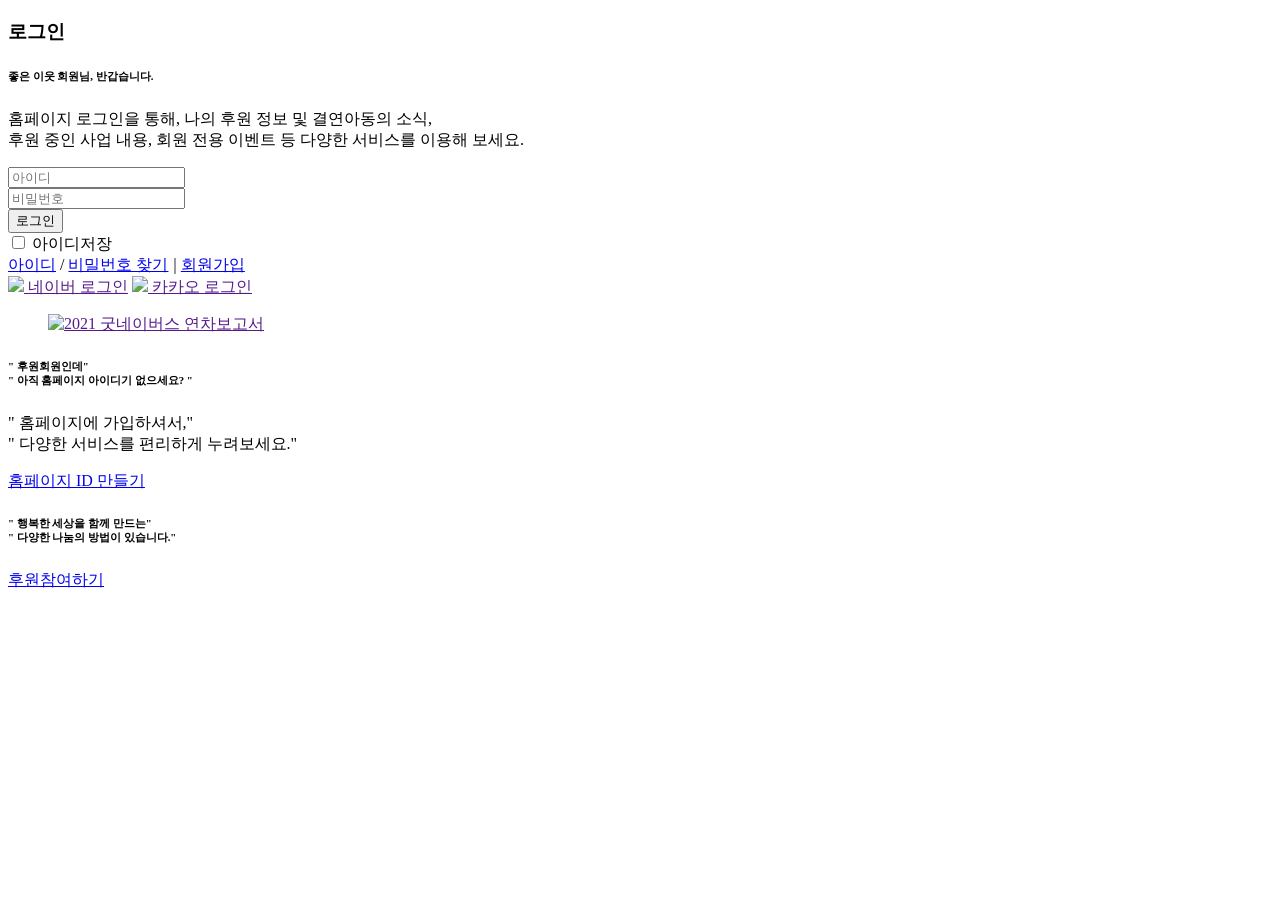
==== src/main/resources/templates/account/login.html @ 2316a8b3 "2인 팀프로젝트 로그인 화면 html 작성(헤더, 푸터 제외)" ====
<!DOCTYPE html>
<html lang="en">
<head>
    <meta charset="UTF-8">
    <meta http-equiv="X-UA-Compatible" content="IE=edge">
    <meta name="viewport" content="width=device-width, initial-scale=1.0">
    <title>굿네이버스 공식 홈페이지 | 세상을 위한 좋은 변화, 굿네이버스</title>
</head>
<link rel="stylesheet" href="/static/css/style.css">
<link rel="stylesheet" href="/static/css/account/login.css">
<body>
    <section id="conteiner" class="login login-index">
        <article class="mw800">
            <div class="login-title">
                <h3>로그인</h3>
            </div>
            <div class="login-box">
                <div class="row1">
                    <div class="top">
                        <h6>좋은 이웃 회원님, 반갑습니다.</h6>
                        <p>
                            홈페이지 로그인을 통해, 나의 후원 정보 및 결연아동의 소식,
                            <br>
                            후원 중인 사업 내용, 회원 전용 이벤트 등 다양한 서비스를 이용해 보세요.
                        </p>
                    </div>
                    <div class="bottom content-box">
                        <div class="left">
                            <form action="/account/login" name="login-form" id="login-form" class="write-form" method="post">
                                <div class="form-group input-box">
                                    <input type="text" id="username" class="form-control ime-false" placeholder="아이디" title="아이디를 입력하세요.">
                                </div>
                                <div class="form-group input-box">
                                    <input type="text" id="password" class="form-control ime-false" placeholder="비밀번호" title="비밀번호를 입력하세요.">
                                </div>
                                <div class="ax-padding-box btn-wrap">
                                    <button type="submit" class="btn btn-confirm btn-ga-send">로그인</button>
                                </div>
                                <div class="login-check">
                                    <div class="check-box">
                                        <div class="check">
                                            <input type="checkbox" id="saveId">
                                            <label for="saveId">아이디저장</label>
                                        </div>
                                    </div>
                                    <div class="find-box">
                                        <a href="/account/findid.gn">아이디</a>
                                         / 
                                        <a href="/account/findpwd.gn">비밀번호 찾기</a>
                                        <i>|</i>
                                        <a href="/account/register/join.gn">회원가입</a>
                                    </div>
                                </div>
                                <div class="social-login-btn1">
                                    <a href="" class="naver-btn btn-ga-send">
                                        <img src="/static/images/login_images/i_naver.png"> 네이버 로그인</a>
                                    <a href="" class="kakao-btn btn-ga-send">
                                       <img src="/static/images/login_images/i_kakao.png"> 카카오 로그인</a>
                                </div>
                            </form>
                        </div>
                        <div class="right">
                            <figure>
                                <a href="">
                                    <img src="/static/images/login_images/login-right-img.jpg" alt="2021 굿네이버스 연차보고서">
                                </a>
                            </figure>
                        </div>
                    </div>
                </div>
                <div class="row2 cf">
                    <div class="left"> 
                        <h6>
                            " 후원회원인데"
                            <br>
                            " 아직 홈페이지 아이디기 없으세요? "
                        </h6>
                        <p>
                            " 홈페이지에 가입하셔서,"
                            <br>
                            " 다양한 서비스를 편리하게 누려보세요."
                        </p>
                        <a href="/account/register" class="gtn btn-ga-send">홈페이지 ID 만들기</a>
                    </div>
                    <div class="right">
                        <h6>
                            " 행복한 세상을 함께 만드는"
                            <br>
                            " 다양한 나눔의 방법이 있습니다."
                        </h6>
                        <div class="btn-wrap">
                            <a href="/supporter/donation" class="btn-supporter-join">후원참여하기</a>
                        </div>
                    </div>
                </div>
            </div>
        </article>
    </section>
</body>
</html>
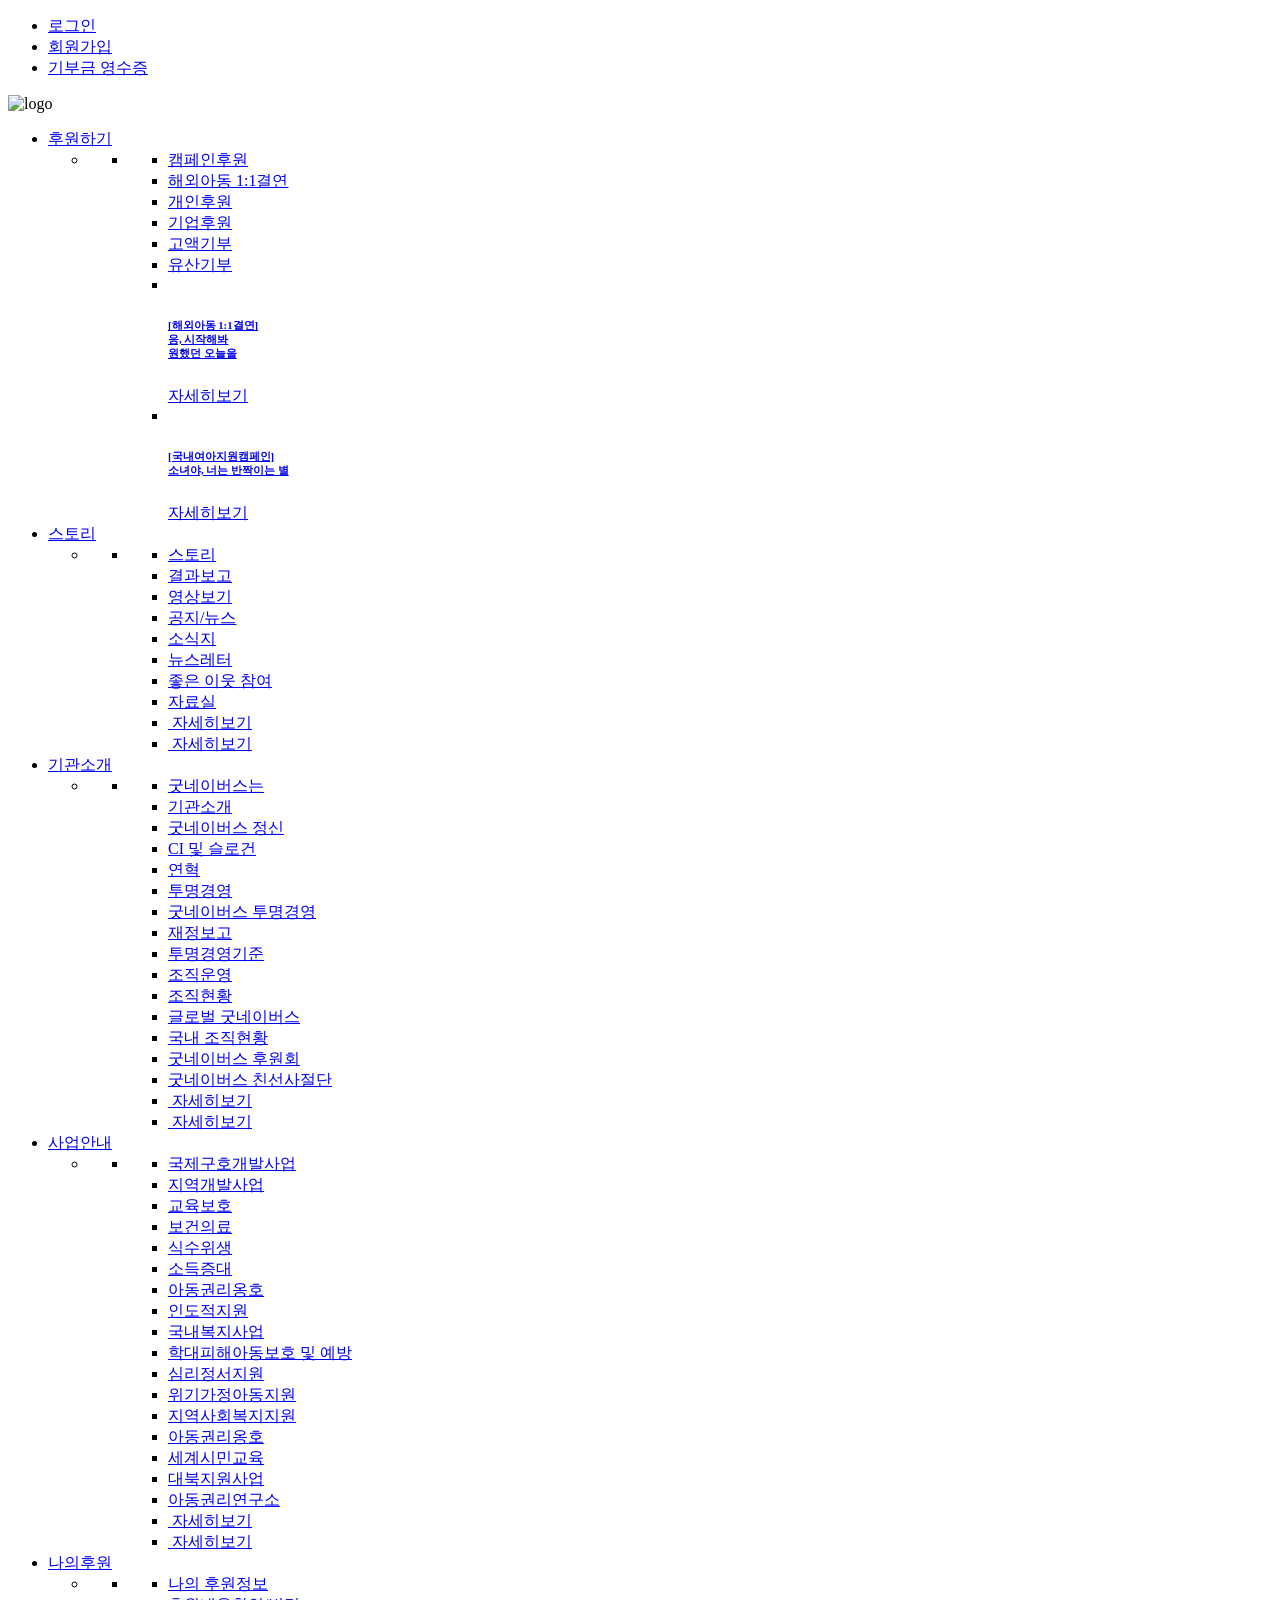
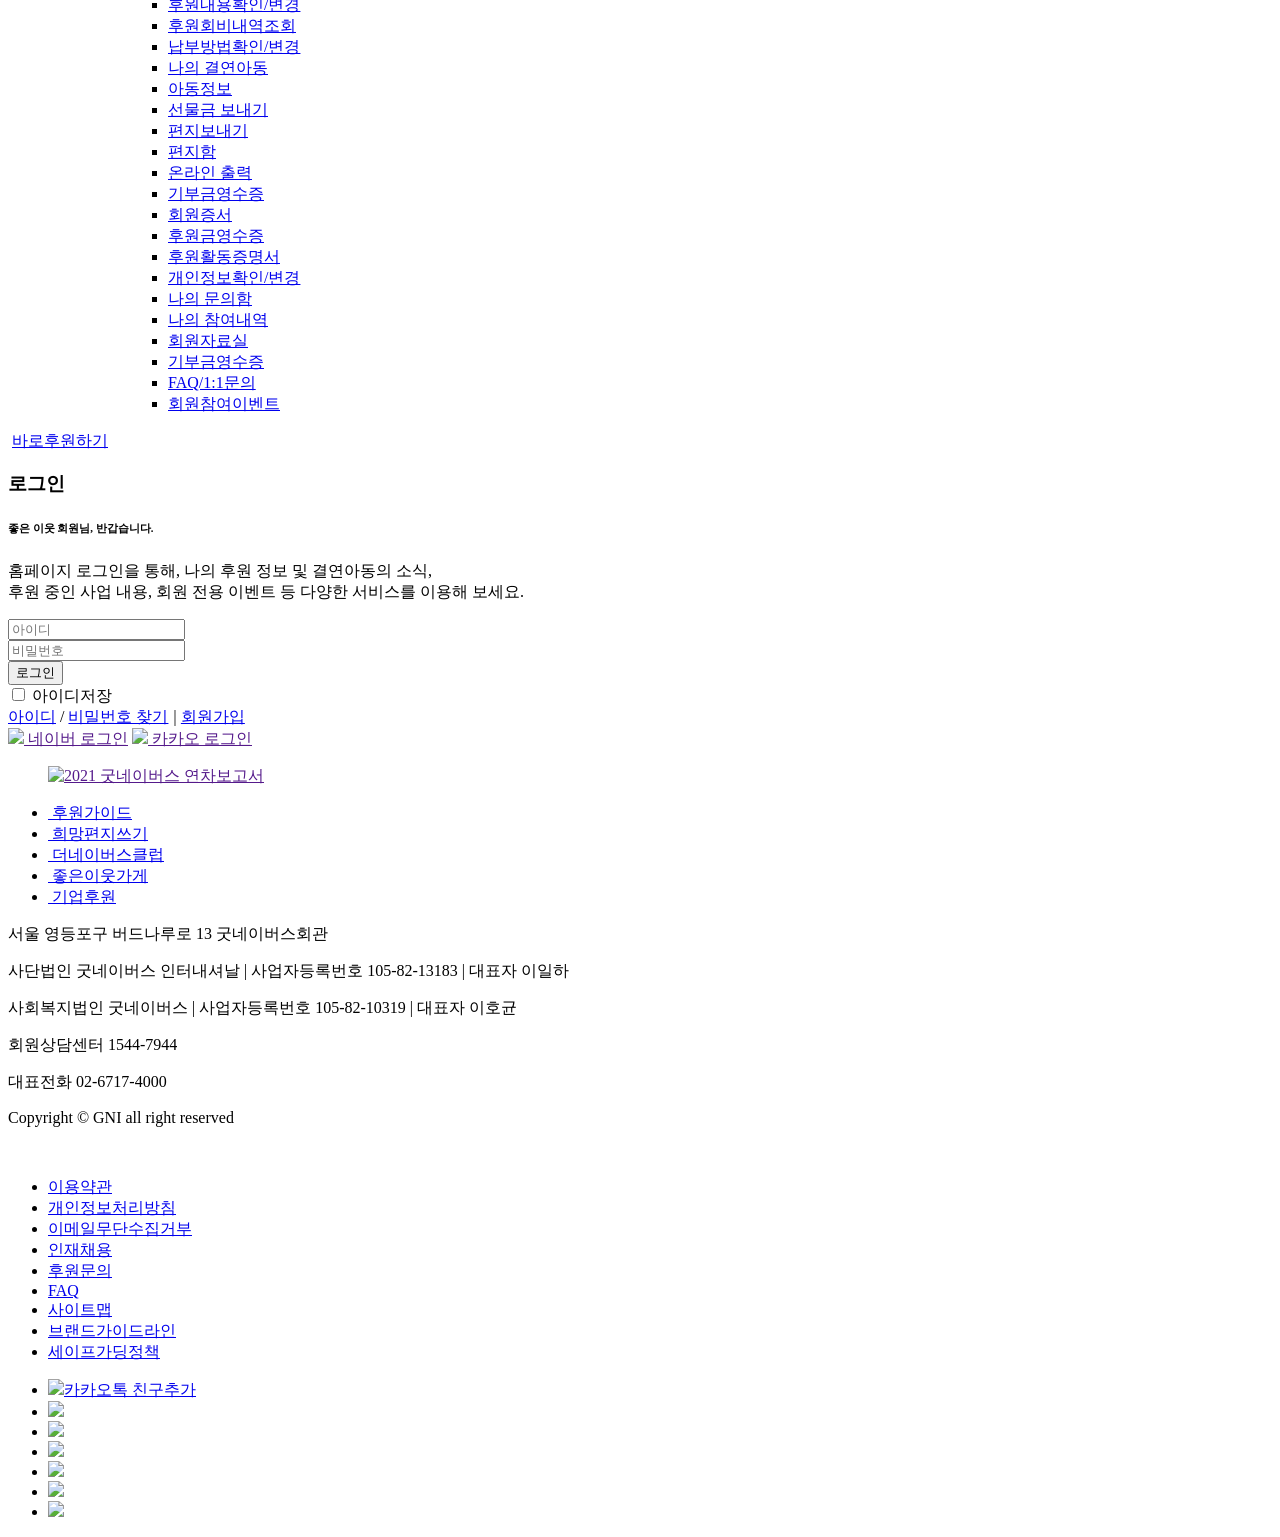
==== commit 73c6622f: "- 메인, 로그인, 회원가입, 결제페이지 HTML, CSS, Javascript 병합 - 인텔리제이 controller, dto, api 작성" ====
--- a/src/main/resources/templates/account/login.html
+++ b/src/main/resources/templates/account/login.html
@@ -7,8 +7,251 @@
     <title>굿네이버스 공식 홈페이지 | 세상을 위한 좋은 변화, 굿네이버스</title>
 </head>
 <link rel="stylesheet" href="/static/css/style.css">
+<link rel="stylesheet" href="/static/css/header.css">
+<link rel="stylesheet" href="/static/css/footer.css">
 <link rel="stylesheet" href="/static/css/account/login.css">
 <body>
+    <div id="wrapper">
+    <header>
+        <div class="header-wrap">
+            <div class="header-group">
+                <div class="header-top">
+                    <ul class="account-list">
+                        <li><a href="/account/login">로그인</a></li>
+                        <li><a href="/account/register">회원가입</a></li>
+                        <li><a class="receipt-btn" href="#">기부금 영수증</a></li>
+                    </ul>
+                </div>
+                <div class="header-bottom">
+                    <div class="header-logo">
+                        <img src="/static/images/header_images/Logo_big.png" alt="logo">
+                    </div>
+                    <nav>
+                        <ul class="main-menu">
+                            <li>
+                                <a class="main-menu-btn" href="#">후원하기</a>
+                                <ul class="menu-wrap">
+                                    <li>
+                                        <ul class="submenu">
+                                            <li>
+                                                <ul class="submenu-part">
+                                                    <li class="submenu-title"><a href="#">캠페인후원</a></li>
+                                                    <li class="submenu-title"><a href="#">해외아동 1:1결연</a></li>
+                                                </ul>
+                                                <ul class="submenu-part">
+                                                    <li class="submenu-title"><a href="#">개인후원</a></li>
+                                                    <li class="submenu-title"><a href="#">기업후원</a></li>
+                                                </ul>
+                                                <ul class="submenu-part">
+                                                    <li class="submenu-title"><a href="#">고액기부</a></li>
+                                                    <li class="submenu-title"><a href="#">유산기부</a></li>
+                                                </ul>
+                                                <ul class="side-menu">
+                                                    <li>
+                                                        <a href="#">
+                                                            <img class="" src="/static/images/header_images/donation1.jpg" alt="">
+                                                            <h6>[해외아동 1:1결연]<br>응, 시작해봐<br>원했던 오늘을​</h6>
+                                                        </a>
+                                                        <a class="side-menu-detail-btn" href="#">자세히보기</a>
+                                                    </li>
+                                                    <li>
+                                                        <a href="#">
+                                                            <img src="/static/images/header_images/donation2.jpg" alt="">
+                                                            <h6>[국내여아지원캠페인]<br>소녀야, 너는 반짝이는 별</h6>
+                                                        </a>
+                                                        <a class="side-menu-detail-btn" href="#">자세히보기</a>
+                                                    </li>
+                                                </ul>
+                                            </li>
+                                        </ul>
+                                    </li>
+                                </ul>
+                            </li>
+                            <li>
+                                <a class="main-menu-btn" href="#">스토리</a>
+                                <ul class="menu-wrap">
+                                    <li>
+                                        <ul class="submenu">
+                                            <li>
+                                                <ul class="submenu-part">
+                                                    <li class="submenu-title"><a href="#">스토리</a></li>
+                                                    <li class="submenu-title"><a href="#">결과보고</a></li>
+                                                    <li class="submenu-title"><a href="#">영상보기</a></li>
+                                                </ul>
+                                                <ul class="submenu-part">
+                                                    <li class="submenu-title"><a href="#">공지/뉴스</a></li>
+                                                    <li class="submenu-title"><a href="#">소식지</a></li>
+                                                    <li class="submenu-title"><a href="#">뉴스레터</a></li>
+                                                </ul>
+                                                <ul class="submenu-part">
+                                                    <li class="submenu-title"><a href="#">좋은 이웃 참여</a></li>
+                                                    <li class="submenu-title"><a href="#">자료실</a></li>
+                                                </ul>
+                                                <ul class="side-menu">
+                                                    <li>
+                                                        <a href="#">
+                                                            <img class="" src="/static/images/header_images/story1.jpg" alt="">
+                                                            <a class="side-menu-detail-btn" href="#">자세히보기</a>
+                                                        </a>
+                                                    </li>
+                                                    <li>
+                                                        <a href="#">
+                                                            <img src="/static/images/header_images/story2.jpg" alt="">
+                                                            <a class="side-menu-detail-btn" href="#">자세히보기</a>
+                                                        </a>
+                                                    </li>
+                                                </ul>
+                                            </li>
+                                        </ul>
+                                    </li>
+                                </ul>
+                            </li>
+                            <li>
+                                <a class="main-menu-btn" href="#">기관소개</a>
+                                <ul class="menu-wrap">
+                                    <li>
+                                        <ul class="submenu">
+                                            <li>
+                                                <ul class="submenu-part">
+                                                    <li class="submenu-title"><a href="#">굿네이버스는</a></li>
+                                                    <li><a href="#">기관소개</a></li>
+                                                    <li><a href="#">굿네이버스 정신</a></li>
+                                                    <li><a href="#">CI 및 슬로건</a></li>
+                                                    <li><a href="#">연혁</a></li>
+                                                </ul>
+                                                <ul class="submenu-part">
+                                                    <li class="submenu-title"><a href="#">투명경영</a></li>
+                                                    <li><a href="#">굿네이버스 투명경영</a></li>
+                                                    <li><a href="#">재정보고</a></li>
+                                                    <li><a href="#">투명경영기준</a></li>
+                                                    <li><a href="#">조직운영</a></li>
+                                                </ul>
+                                                <ul class="submenu-part">
+                                                    <li class="submenu-title"><a href="#">조직현황</a></li>
+                                                    <li><a href="#">글로벌 굿네이버스</a></li>
+                                                    <li><a href="#">국내 조직현황</a></li>
+                                                    <li class="submenu-title"><a href="#">굿네이버스 후원회</a></li>
+                                                    <li class="submenu-title"><a href="#">굿네이버스 친선사절단</a></li>
+                                                </ul>
+                                                <ul class="side-menu">
+                                                    <li>
+                                                        <a href="#">
+                                                            <img class="" src="/static/images/header_images/corporation1.jpg" alt="">
+                                                            <a class="side-menu-detail-btn" href="#">자세히보기</a>
+                                                        </a>
+                                                    </li>
+                                                    <li>
+                                                        <a href="#">
+                                                            <img src="/static/images/header_images/corporation2.jpg" alt="">
+                                                            <a class="side-menu-detail-btn" href="#">자세히보기</a>
+                                                        </a>
+                                                    </li>
+                                                </ul>
+                                            </li>
+                                        </ul>
+                                    </li>
+                                </ul>
+                            </li>
+                            <li>
+                                <a class="main-menu-btn" href="#">사업안내</a>
+                                <ul class="menu-wrap">
+                                    <li>
+                                        <ul class="submenu">
+                                            <li>
+                                                <ul class="submenu-part">
+                                                    <li class="submenu-title"><a href="#">국제구호개발사업</a></li>
+                                                    <li><a href="#">지역개발사업</a></li>
+                                                    <li><a href="#">교육보호</a></li>
+                                                    <li><a href="#">보건의료</a></li>
+                                                    <li><a href="#">식수위생</a></li>
+                                                    <li><a href="#">소득증대</a></li>
+                                                    <li><a href="#">아동권리옹호</a></li>
+                                                    <li><a href="#">인도적지원</a></li>
+                                                </ul>
+                                                <ul class="submenu-part">
+                                                    <li class="submenu-title"><a href="#">국내복지사업</a></li>
+                                                    <li><a href="#">학대피해아동보호 및 예방</a></li>
+                                                    <li><a href="#">심리정서지원</a></li>
+                                                    <li><a href="#">위기가정아동지원</a></li>
+                                                    <li><a href="#">지역사회복지지원</a></li>
+                                                    <li><a href="#">아동권리옹호</a></li>
+                                                </ul>
+                                                <ul class="submenu-part">
+                                                    <li class="submenu-title"><a href="#">세계시민교육</a></li>
+                                                    <li class="submenu-title"><a href="#">대북지원사업</a></li>
+                                                    <li class="submenu-title"><a href="#">아동권리연구소</a></li>
+                                                </ul>
+                                                <ul class="side-menu">
+                                                    <li>
+                                                        <a href="#">
+                                                            <img class="" src="/static/images/header_images/business1.jpg" alt="">
+                                                            <a class="side-menu-detail-btn" href="#">자세히보기</a>
+                                                        </a>
+                                                    </li>
+                                                    <li>
+                                                        <a href="#">
+                                                            <img src="/static/images/header_images/business2.jpg" alt="">
+                                                            <a class="side-menu-detail-btn" href="#">자세히보기</a>
+                                                        </a>
+                                                    </li>
+                                                </ul>
+                                            </li>
+                                        </ul>
+                                    </li>
+                                </ul>
+                            </li>
+                            <li>
+                                <a class="main-menu-btn" href="#">나의후원</a>
+                                <ul class="menu-wrap">
+                                    <li>
+                                        <ul class="submenu">
+                                            <li>
+                                                <ul class="submenu-part">
+                                                    <li class="submenu-title"><a href="#">나의 후원정보</a></li>
+                                                    <li><a href="#">후원내용확인/변경</a></li>
+                                                    <li><a href="#">후원회비내역조회</a></li>
+                                                    <li><a href="#">납부방법확인/변경</a></li>
+                                                </ul>
+                                                <ul class="submenu-part">
+                                                    <li class="submenu-title"><a href="#">나의 결연아동</a></li>
+                                                    <li><a href="#">아동정보</a></li>
+                                                    <li><a href="#">선물금 보내기</a></li>
+                                                    <li><a href="#">편지보내기</a></li>
+                                                    <li><a href="#">편지함</a></li>
+                                                </ul>
+                                                <ul class="submenu-part">
+                                                    <li class="submenu-title"><a href="#">온라인 출력</a></li>
+                                                    <li><a href="#">기부금영수증</a></li>
+                                                    <li><a href="#">회원증서</a></li>
+                                                    <li><a href="#">후원금영수증</a></li>
+                                                    <li><a href="#">후원활동증명서</a></li>
+                                                </ul>
+                                                <ul class="submenu-part">
+                                                    <li class="submenu-title"><a href="#">개인정보확인/변경</a></li>
+                                                    <li class="submenu-title"><a href="#">나의 문의함</a></li>
+                                                    <li class="submenu-title"><a href="#">나의 참여내역</a></li>
+                                                    <li class="submenu-title"><a href="#">회원자료실</a></li>
+                                                </ul>
+                                                <ul class="side-link">
+                                                    <li class="submenu-title"><a href="#">기부금영수증</a></li>
+                                                    <li class="submenu-title"><a href="#">FAQ/1:1문의</a></li>
+                                                    <li><a href="#">회원참여이벤트</a></li>
+                                                </ul>
+                                            </li>
+                                        </ul>
+                                    </li>
+                                </ul>
+                            </li>
+                        </ul>
+                    </nav>
+                    <div class="header-side">
+                        <a href="#"><img src="/static/images/header_images/search_btn_big.png" alt=""></a>
+                        <a class="direct-donation-btn" href="#">바로후원하기</a>
+                    </div>
+                </div>
+            </div>
+        </div>
+    </header>
     <section id="conteiner" class="login login-index">
         <article class="mw800">
             <div class="login-title">
@@ -53,48 +296,106 @@
                                 </div>
                                 <div class="social-login-btn1">
                                     <a href="" class="naver-btn btn-ga-send">
-                                        <img src="/static/images/login_images/i_naver.png"> 네이버 로그인</a>
+                                        <img src="/static/images/account/login_images/i_naver.png"> 네이버 로그인</a>
                                     <a href="" class="kakao-btn btn-ga-send">
-                                       <img src="/static/images/login_images/i_kakao.png"> 카카오 로그인</a>
+                                       <img src="/static/images/account/login_images/i_kakao.png"> 카카오 로그인</a>
                                 </div>
                             </form>
                         </div>
                         <div class="right">
                             <figure>
                                 <a href="">
-                                    <img src="/static/images/login_images/login-right-img.jpg" alt="2021 굿네이버스 연차보고서">
+                                    <img src="/static/images/account/login_images/login-right-img.jpg" alt="2021 굿네이버스 연차보고서">
                                 </a>
                             </figure>
-                        </div>
-                    </div>
-                </div>
-                <div class="row2 cf">
-                    <div class="left"> 
-                        <h6>
-                            " 후원회원인데"
-                            <br>
-                            " 아직 홈페이지 아이디기 없으세요? "
-                        </h6>
-                        <p>
-                            " 홈페이지에 가입하셔서,"
-                            <br>
-                            " 다양한 서비스를 편리하게 누려보세요."
-                        </p>
-                        <a href="/account/register" class="gtn btn-ga-send">홈페이지 ID 만들기</a>
-                    </div>
-                    <div class="right">
-                        <h6>
-                            " 행복한 세상을 함께 만드는"
-                            <br>
-                            " 다양한 나눔의 방법이 있습니다."
-                        </h6>
-                        <div class="btn-wrap">
-                            <a href="/supporter/donation" class="btn-supporter-join">후원참여하기</a>
                         </div>
                     </div>
                 </div>
             </div>
         </article>
     </section>
+    <!-- footer -->
+    <footer>
+        <!-- footer 사이트 내 링크 -->
+        <section class="gni-link">
+            <ul class="footer-link-list">
+                <li>
+                    <a href="#">
+                        <img src="/static/images/footer/guide-btn.png" alt="">
+                        <span>후원가이드</span>
+                    </a>
+                </li>
+                <li>
+                    <a href="#">
+                        <img src="/static/images/footer/letter-btn.png" alt="">
+                        <span>희망편지쓰기</span>
+                    </a>
+                </li>
+                <li>
+                    <a href="#">
+                        <img src="/static/images/footer/club-join-btn.png" alt="">
+                        <span>더네이버스클럽</span>
+                    </a>
+                </li>
+                <li>
+                    <a href="#">
+                        <img src="/static/images/footer/market-btn.png" alt="">
+                        <span>좋은이웃가게</span>
+                    </a>
+                </li>
+                <li>
+                    <a href="#">
+                        <img src="/static/images/footer/corp-donation-btn.png" alt="">
+                        <span>기업후원</span>
+                    </a>
+                </li>
+            </ul>
+        </section>
+        <!-- footer 회사정보 -->
+        <section class="footer-info">
+            <div class="footer-info-group">
+                <div>
+                    <p>서울 영등포구 버드나루로 13 굿네이버스회관</p>
+                    <p>사단법인 굿네이버스 인터내셔날 | 사업자등록번호 105-82-13183 | 대표자 이일하</p>
+                    <p>사회복지법인 굿네이버스 | 사업자등록번호 105-82-10319 | 대표자 이호균</p>
+                </div>
+                <div>
+                    <p>회원상담센터 1544-7944</p>
+                    <p>대표전화 02-6717-4000</p>
+                    <p>Copyright © GNI all right reserved</p>
+                </div>
+                <a href="#"><img src="/static/images/footer/Logo_small.png" alt=""></a>
+            </div>
+        </section>
+        <!-- footer 약관, sns버튼 -->
+        <section class="footer-bottom-wrap">
+            <div class="footer-bottom">
+                <ul class="footer-bottom-list">
+                    <li><a href="#">이용약관</a></li>
+                    <li><a href="#">개인정보처리방침</a></li>
+                    <li><a href="#">이메일무단수집거부</a></li>
+                    <li><a href="#">인재채용</a></li>
+                    <li><a href="#">후원문의</a></li>
+                    <li><a href="#">FAQ</a></li>
+                    <li><a href="#">사이트맵</a></li>
+                    <li><a href="#">브랜드가이드라인</a></li>
+                    <li><a href="#">세이프가딩정책</a></li>
+                </ul>
+                <ul class="sns-group">
+                    <li><a href="#"><img src="/static/images/footer/sns/kakaofriend.png"><span>카카오톡 친구추가</span></a></li>
+                    <li><a href="#"><img src="/static/images/footer/sns/instagram.png"></a></li>
+                    <li><a href="#"><img src="/static/images/footer/sns/facebook.png"></a></li>
+                    <li><a href="#"><img src="/static/images/footer/sns/twitter.png"></a></li>
+                    <li><a href="#"><img src="/static/images/footer/sns/blog.png"></a></li>
+                    <li><a href="#"><img src="/static/images/footer/sns/kakaostory.png"></a></li>
+                    <li><a href="#"><img src="/static/images/footer/sns/youtube_link_btn.png"></a></li>
+                </ul>
+            </div>
+        </section>
+    </footer>
+</div>
+<script src="/static/js/header.js"></script>
+<script src="/static/js/main-slide.js"></script>
+<script src="/static/js/main-tap.js"></script>
 </body>
 </html>
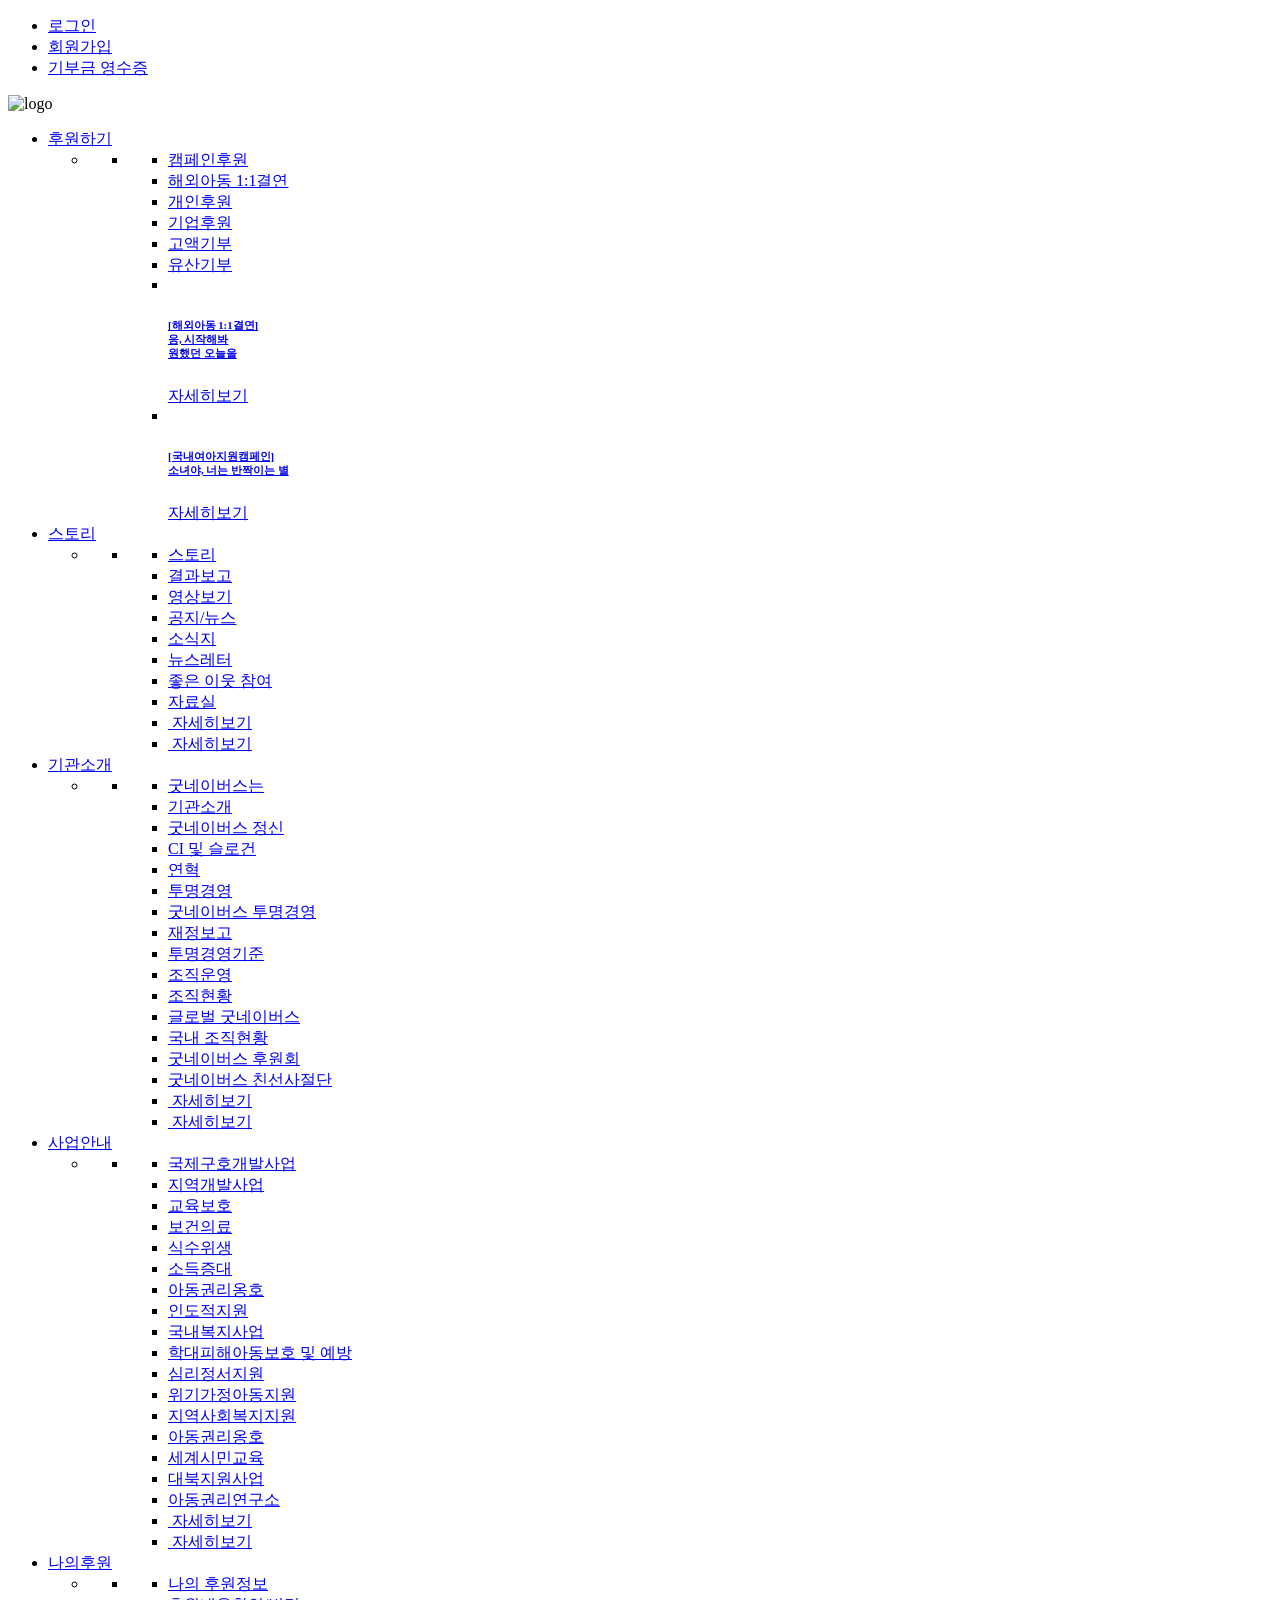
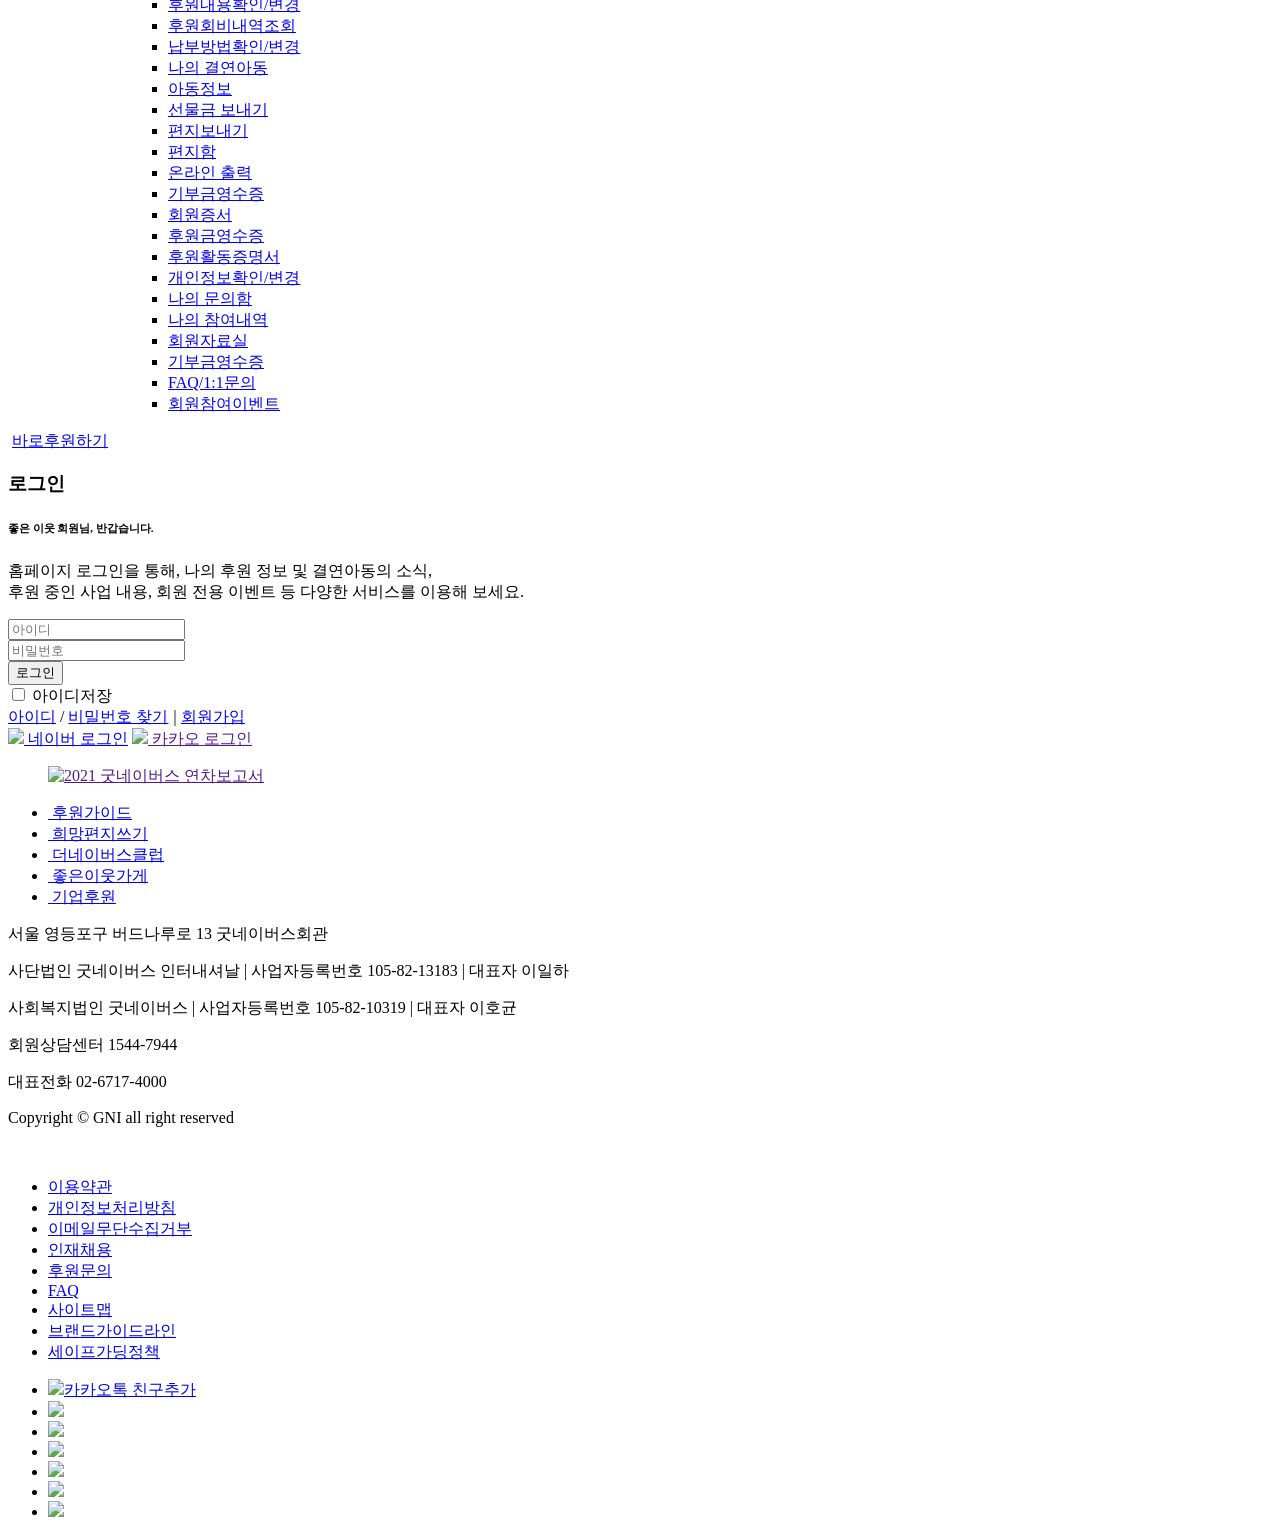
==== commit e844198a: "spring boot (login 구현중)" ====
--- a/src/main/resources/templates/account/login.html
+++ b/src/main/resources/templates/account/login.html
@@ -1,11 +1,13 @@
 <!DOCTYPE html>
-<html lang="en">
+<html lang="en"  xmlns:th="http://www.thymeleaf.org">
 <head>
     <meta charset="UTF-8">
     <meta http-equiv="X-UA-Compatible" content="IE=edge">
     <meta name="viewport" content="width=device-width, initial-scale=1.0">
     <title>굿네이버스 공식 홈페이지 | 세상을 위한 좋은 변화, 굿네이버스</title>
 </head>
+<script src="https://code.jquery.com/jquery-latest.min.js"></script>
+<script src="https://developers.kakao.com/sdk/js/kakao.js"></script>
 <link rel="stylesheet" href="/static/css/style.css">
 <link rel="stylesheet" href="/static/css/header.css">
 <link rel="stylesheet" href="/static/css/footer.css">
@@ -277,7 +279,7 @@
                                     <input type="text" id="password" class="form-control ime-false" placeholder="비밀번호" title="비밀번호를 입력하세요.">
                                 </div>
                                 <div class="ax-padding-box btn-wrap">
-                                    <button type="submit" class="btn btn-confirm btn-ga-send">로그인</button>
+                                    <button type="submit" class="btn btn-confirm btn-login">로그인</button>
                                 </div>
                                 <div class="login-check">
                                     <div class="check-box">
@@ -295,7 +297,7 @@
                                     </div>
                                 </div>
                                 <div class="social-login-btn1">
-                                    <a href="" class="naver-btn btn-ga-send">
+                                    <a href="/oauth2/authorization/naver" class="naver-btn btn-ga-send" >
                                         <img src="/static/images/account/login_images/i_naver.png"> 네이버 로그인</a>
                                     <a href="" class="kakao-btn btn-ga-send">
                                        <img src="/static/images/account/login_images/i_kakao.png"> 카카오 로그인</a>
@@ -397,5 +399,6 @@
 <script src="/static/js/header.js"></script>
 <script src="/static/js/main-slide.js"></script>
 <script src="/static/js/main-tap.js"></script>
+<script src="/static/js/account/login.js"></script>
 </body>
 </html>
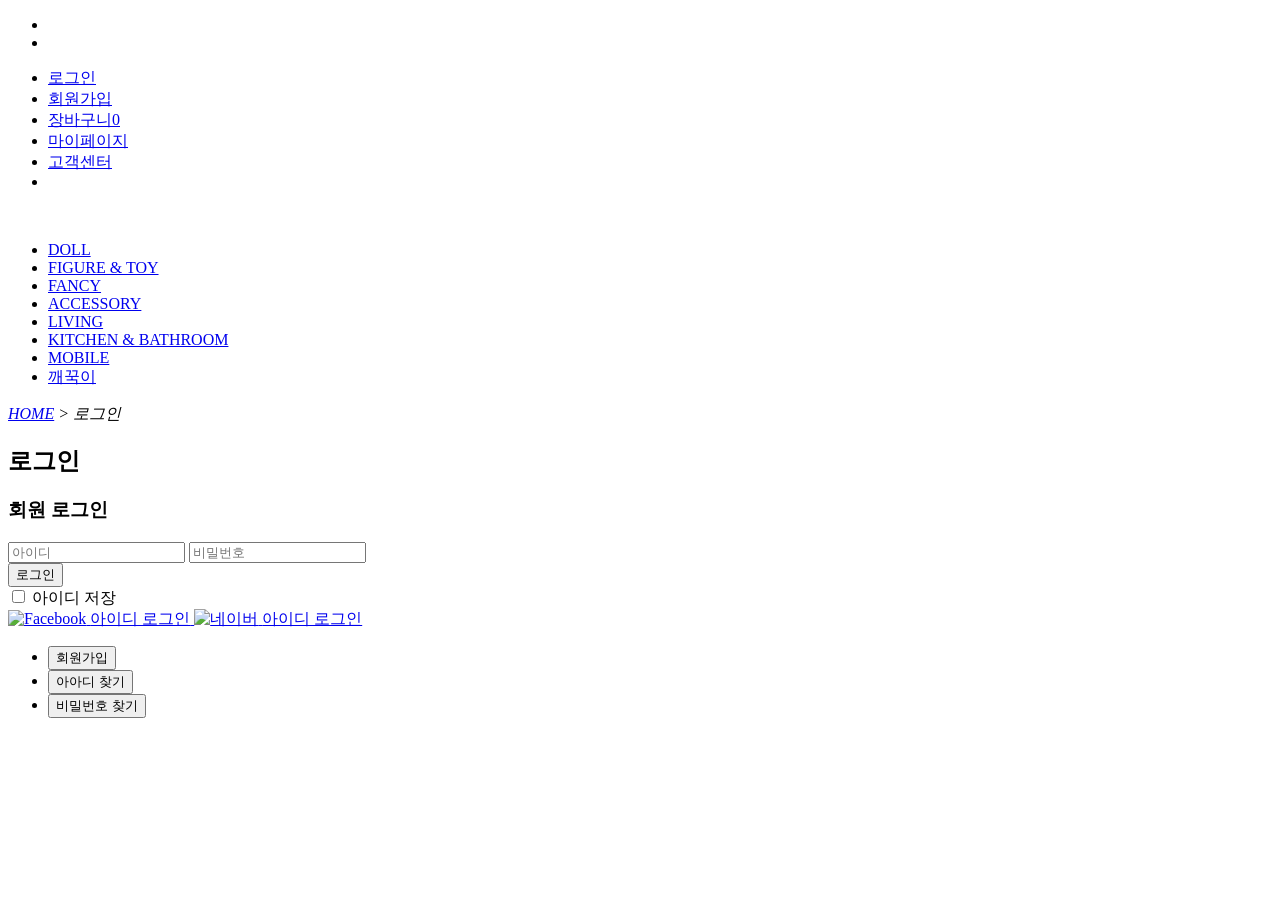
==== commit 56ece01b: "회원가입(SHC), 로그인(Choi) 부분 병합, 결제페이지 Javascript 작성중" ====
--- a/src/main/resources/templates/account/login.html
+++ b/src/main/resources/templates/account/login.html
@@ -1,404 +1,124 @@
 <!DOCTYPE html>
-<html lang="en"  xmlns:th="http://www.thymeleaf.org">
+<html lang="ko"  xmlns:th="http://www.thymeleaf.org">
 <head>
     <meta charset="UTF-8">
     <meta http-equiv="X-UA-Compatible" content="IE=edge">
     <meta name="viewport" content="width=device-width, initial-scale=1.0">
-    <title>굿네이버스 공식 홈페이지 | 세상을 위한 좋은 변화, 굿네이버스</title>
+    <title>Document</title>
+    <script src="https://code.jquery.com/jquery-latest.min.js"></script>
+    <link rel="stylesheet" href="/static/css/account/reset.css">
+    <link rel="stylesheet" href="/static/css/account/login.css">
 </head>
-<script src="https://code.jquery.com/jquery-latest.min.js"></script>
-<script src="https://developers.kakao.com/sdk/js/kakao.js"></script>
-<link rel="stylesheet" href="/static/css/style.css">
-<link rel="stylesheet" href="/static/css/header.css">
-<link rel="stylesheet" href="/static/css/footer.css">
-<link rel="stylesheet" href="/static/css/account/login.css">
 <body>
-    <div id="wrapper">
-    <header>
-        <div class="header-wrap">
-            <div class="header-group">
-                <div class="header-top">
-                    <ul class="account-list">
+    <div id="wrap">
+        <header id="header">
+            <div id="top">
+                <div class="sns">
+                    <ul>
+                        <li><a href="https://www.facebook.com/ikmyeongshop" target="_blank"><img src="/static/img/header/top_btn_sns1.png" alt=""></a></li>
+                        <li><a href="https://www.instagram.com/anonymous_ikmsang/" target="_blank"><img src="/static/img/header/top_btn_sns2.png" alt=""></a></li>
+                    </ul>
+                    <ul>
                         <li><a href="/account/login">로그인</a></li>
                         <li><a href="/account/register">회원가입</a></li>
-                        <li><a class="receipt-btn" href="#">기부금 영수증</a></li>
+                        <li><a href="/order/cart">장바구니0</a></li>
+                        <li><a href="/mypage/index">마이페이지</a></li>
+                        <li><a href="#">고객센터</a></li>
+                        <li><a href="#"><img src="/static/img/header/top_btn_search.png" alt=""></a></li>
                     </ul>
                 </div>
-                <div class="header-bottom">
-                    <div class="header-logo">
-                        <img src="/static/images/header_images/Logo_big.png" alt="logo">
-                    </div>
-                    <nav>
-                        <ul class="main-menu">
-                            <li>
-                                <a class="main-menu-btn" href="#">후원하기</a>
-                                <ul class="menu-wrap">
-                                    <li>
-                                        <ul class="submenu">
-                                            <li>
-                                                <ul class="submenu-part">
-                                                    <li class="submenu-title"><a href="#">캠페인후원</a></li>
-                                                    <li class="submenu-title"><a href="#">해외아동 1:1결연</a></li>
-                                                </ul>
-                                                <ul class="submenu-part">
-                                                    <li class="submenu-title"><a href="#">개인후원</a></li>
-                                                    <li class="submenu-title"><a href="#">기업후원</a></li>
-                                                </ul>
-                                                <ul class="submenu-part">
-                                                    <li class="submenu-title"><a href="#">고액기부</a></li>
-                                                    <li class="submenu-title"><a href="#">유산기부</a></li>
-                                                </ul>
-                                                <ul class="side-menu">
-                                                    <li>
-                                                        <a href="#">
-                                                            <img class="" src="/static/images/header_images/donation1.jpg" alt="">
-                                                            <h6>[해외아동 1:1결연]<br>응, 시작해봐<br>원했던 오늘을​</h6>
-                                                        </a>
-                                                        <a class="side-menu-detail-btn" href="#">자세히보기</a>
-                                                    </li>
-                                                    <li>
-                                                        <a href="#">
-                                                            <img src="/static/images/header_images/donation2.jpg" alt="">
-                                                            <h6>[국내여아지원캠페인]<br>소녀야, 너는 반짝이는 별</h6>
-                                                        </a>
-                                                        <a class="side-menu-detail-btn" href="#">자세히보기</a>
-                                                    </li>
-                                                </ul>
-                                            </li>
-                                        </ul>
-                                    </li>
-                                </ul>
-                            </li>
-                            <li>
-                                <a class="main-menu-btn" href="#">스토리</a>
-                                <ul class="menu-wrap">
-                                    <li>
-                                        <ul class="submenu">
-                                            <li>
-                                                <ul class="submenu-part">
-                                                    <li class="submenu-title"><a href="#">스토리</a></li>
-                                                    <li class="submenu-title"><a href="#">결과보고</a></li>
-                                                    <li class="submenu-title"><a href="#">영상보기</a></li>
-                                                </ul>
-                                                <ul class="submenu-part">
-                                                    <li class="submenu-title"><a href="#">공지/뉴스</a></li>
-                                                    <li class="submenu-title"><a href="#">소식지</a></li>
-                                                    <li class="submenu-title"><a href="#">뉴스레터</a></li>
-                                                </ul>
-                                                <ul class="submenu-part">
-                                                    <li class="submenu-title"><a href="#">좋은 이웃 참여</a></li>
-                                                    <li class="submenu-title"><a href="#">자료실</a></li>
-                                                </ul>
-                                                <ul class="side-menu">
-                                                    <li>
-                                                        <a href="#">
-                                                            <img class="" src="/static/images/header_images/story1.jpg" alt="">
-                                                            <a class="side-menu-detail-btn" href="#">자세히보기</a>
-                                                        </a>
-                                                    </li>
-                                                    <li>
-                                                        <a href="#">
-                                                            <img src="/static/images/header_images/story2.jpg" alt="">
-                                                            <a class="side-menu-detail-btn" href="#">자세히보기</a>
-                                                        </a>
-                                                    </li>
-                                                </ul>
-                                            </li>
-                                        </ul>
-                                    </li>
-                                </ul>
-                            </li>
-                            <li>
-                                <a class="main-menu-btn" href="#">기관소개</a>
-                                <ul class="menu-wrap">
-                                    <li>
-                                        <ul class="submenu">
-                                            <li>
-                                                <ul class="submenu-part">
-                                                    <li class="submenu-title"><a href="#">굿네이버스는</a></li>
-                                                    <li><a href="#">기관소개</a></li>
-                                                    <li><a href="#">굿네이버스 정신</a></li>
-                                                    <li><a href="#">CI 및 슬로건</a></li>
-                                                    <li><a href="#">연혁</a></li>
-                                                </ul>
-                                                <ul class="submenu-part">
-                                                    <li class="submenu-title"><a href="#">투명경영</a></li>
-                                                    <li><a href="#">굿네이버스 투명경영</a></li>
-                                                    <li><a href="#">재정보고</a></li>
-                                                    <li><a href="#">투명경영기준</a></li>
-                                                    <li><a href="#">조직운영</a></li>
-                                                </ul>
-                                                <ul class="submenu-part">
-                                                    <li class="submenu-title"><a href="#">조직현황</a></li>
-                                                    <li><a href="#">글로벌 굿네이버스</a></li>
-                                                    <li><a href="#">국내 조직현황</a></li>
-                                                    <li class="submenu-title"><a href="#">굿네이버스 후원회</a></li>
-                                                    <li class="submenu-title"><a href="#">굿네이버스 친선사절단</a></li>
-                                                </ul>
-                                                <ul class="side-menu">
-                                                    <li>
-                                                        <a href="#">
-                                                            <img class="" src="/static/images/header_images/corporation1.jpg" alt="">
-                                                            <a class="side-menu-detail-btn" href="#">자세히보기</a>
-                                                        </a>
-                                                    </li>
-                                                    <li>
-                                                        <a href="#">
-                                                            <img src="/static/images/header_images/corporation2.jpg" alt="">
-                                                            <a class="side-menu-detail-btn" href="#">자세히보기</a>
-                                                        </a>
-                                                    </li>
-                                                </ul>
-                                            </li>
-                                        </ul>
-                                    </li>
-                                </ul>
-                            </li>
-                            <li>
-                                <a class="main-menu-btn" href="#">사업안내</a>
-                                <ul class="menu-wrap">
-                                    <li>
-                                        <ul class="submenu">
-                                            <li>
-                                                <ul class="submenu-part">
-                                                    <li class="submenu-title"><a href="#">국제구호개발사업</a></li>
-                                                    <li><a href="#">지역개발사업</a></li>
-                                                    <li><a href="#">교육보호</a></li>
-                                                    <li><a href="#">보건의료</a></li>
-                                                    <li><a href="#">식수위생</a></li>
-                                                    <li><a href="#">소득증대</a></li>
-                                                    <li><a href="#">아동권리옹호</a></li>
-                                                    <li><a href="#">인도적지원</a></li>
-                                                </ul>
-                                                <ul class="submenu-part">
-                                                    <li class="submenu-title"><a href="#">국내복지사업</a></li>
-                                                    <li><a href="#">학대피해아동보호 및 예방</a></li>
-                                                    <li><a href="#">심리정서지원</a></li>
-                                                    <li><a href="#">위기가정아동지원</a></li>
-                                                    <li><a href="#">지역사회복지지원</a></li>
-                                                    <li><a href="#">아동권리옹호</a></li>
-                                                </ul>
-                                                <ul class="submenu-part">
-                                                    <li class="submenu-title"><a href="#">세계시민교육</a></li>
-                                                    <li class="submenu-title"><a href="#">대북지원사업</a></li>
-                                                    <li class="submenu-title"><a href="#">아동권리연구소</a></li>
-                                                </ul>
-                                                <ul class="side-menu">
-                                                    <li>
-                                                        <a href="#">
-                                                            <img class="" src="/static/images/header_images/business1.jpg" alt="">
-                                                            <a class="side-menu-detail-btn" href="#">자세히보기</a>
-                                                        </a>
-                                                    </li>
-                                                    <li>
-                                                        <a href="#">
-                                                            <img src="/static/images/header_images/business2.jpg" alt="">
-                                                            <a class="side-menu-detail-btn" href="#">자세히보기</a>
-                                                        </a>
-                                                    </li>
-                                                </ul>
-                                            </li>
-                                        </ul>
-                                    </li>
-                                </ul>
-                            </li>
-                            <li>
-                                <a class="main-menu-btn" href="#">나의후원</a>
-                                <ul class="menu-wrap">
-                                    <li>
-                                        <ul class="submenu">
-                                            <li>
-                                                <ul class="submenu-part">
-                                                    <li class="submenu-title"><a href="#">나의 후원정보</a></li>
-                                                    <li><a href="#">후원내용확인/변경</a></li>
-                                                    <li><a href="#">후원회비내역조회</a></li>
-                                                    <li><a href="#">납부방법확인/변경</a></li>
-                                                </ul>
-                                                <ul class="submenu-part">
-                                                    <li class="submenu-title"><a href="#">나의 결연아동</a></li>
-                                                    <li><a href="#">아동정보</a></li>
-                                                    <li><a href="#">선물금 보내기</a></li>
-                                                    <li><a href="#">편지보내기</a></li>
-                                                    <li><a href="#">편지함</a></li>
-                                                </ul>
-                                                <ul class="submenu-part">
-                                                    <li class="submenu-title"><a href="#">온라인 출력</a></li>
-                                                    <li><a href="#">기부금영수증</a></li>
-                                                    <li><a href="#">회원증서</a></li>
-                                                    <li><a href="#">후원금영수증</a></li>
-                                                    <li><a href="#">후원활동증명서</a></li>
-                                                </ul>
-                                                <ul class="submenu-part">
-                                                    <li class="submenu-title"><a href="#">개인정보확인/변경</a></li>
-                                                    <li class="submenu-title"><a href="#">나의 문의함</a></li>
-                                                    <li class="submenu-title"><a href="#">나의 참여내역</a></li>
-                                                    <li class="submenu-title"><a href="#">회원자료실</a></li>
-                                                </ul>
-                                                <ul class="side-link">
-                                                    <li class="submenu-title"><a href="#">기부금영수증</a></li>
-                                                    <li class="submenu-title"><a href="#">FAQ/1:1문의</a></li>
-                                                    <li><a href="#">회원참여이벤트</a></li>
-                                                </ul>
-                                            </li>
-                                        </ul>
-                                    </li>
-                                </ul>
-                            </li>
-                        </ul>
-                    </nav>
-                    <div class="header-side">
-                        <a href="#"><img src="/static/images/header_images/search_btn_big.png" alt=""></a>
-                        <a class="direct-donation-btn" href="#">바로후원하기</a>
-                    </div>
+                <div class="logo">
+                    <a href="#"><img src="/static/img/header/event_left.png" alt=""></a>
+                    <a href="/main/index"><img src="/static/img/header/logo.png" alt=""></a>
+                    <a href="#"><img src="/static/img/header/event_right.png" alt=""></a>
                 </div>
+                <nav  class="nav">
+                    <ul>
+                        <li class="nav1"><a href="/goods/goods_list">DOLL</a></li>
+                        <li class="nav1"><a href="#">FIGURE & TOY</a></li>
+                        <li><a href="#">FANCY</a></li>
+                        <li><a href="#">ACCESSORY</a></li>
+                        <li><a href="#">LIVING</a></li>
+                        <li><a href="#">KITCHEN & BATHROOM</a></li>
+                        <li><a href="#">MOBILE</a></li>
+                        <li><a href="#">깨꾹이</a></li>
+                    </ul>
+                </nav>
             </div>
-        </div>
-    </header>
-    <section id="conteiner" class="login login-index">
-        <article class="mw800">
-            <div class="login-title">
-                <h3>로그인</h3>
+        </header>
+        <section id="account">
+            <div class="location_cont">
+                    <em><a class="local_home" href="/">HOME</a> > 로그인</em>
             </div>
-            <div class="login-box">
-                <div class="row1">
-                    <div class="top">
-                        <h6>좋은 이웃 회원님, 반갑습니다.</h6>
-                        <p>
-                            홈페이지 로그인을 통해, 나의 후원 정보 및 결연아동의 소식,
-                            <br>
-                            후원 중인 사업 내용, 회원 전용 이벤트 등 다양한 서비스를 이용해 보세요.
-                        </p>
-                    </div>
-                    <div class="bottom content-box">
-                        <div class="left">
-                            <form action="/account/login" name="login-form" id="login-form" class="write-form" method="post">
-                                <div class="form-group input-box">
-                                    <input type="text" id="username" class="form-control ime-false" placeholder="아이디" title="아이디를 입력하세요.">
-                                </div>
-                                <div class="form-group input-box">
-                                    <input type="text" id="password" class="form-control ime-false" placeholder="비밀번호" title="비밀번호를 입력하세요.">
-                                </div>
-                                <div class="ax-padding-box btn-wrap">
-                                    <button type="submit" class="btn btn-confirm btn-login">로그인</button>
-                                </div>
-                                <div class="login-check">
-                                    <div class="check-box">
-                                        <div class="check">
-                                            <input type="checkbox" id="saveId">
-                                            <label for="saveId">아이디저장</label>
+            <div class="sub_content">
+                <div class="content_box">
+                    <div class="member_wrap">
+                        <div class="member_tit">
+                            <h2>로그인</h2>
+                        </div>
+                        <div class="member_cont">
+                            <form action="/account/login" id="formLogin" method="post">
+                                <div class="member_login_box">
+                                    <h3>회원 로그인</h3>
+                                    <div class="login_input_sec">
+                                        <div>
+                                            <input class="account_input" type="text" name="username" placeholder="아이디" required="true" aria-required="true">
+                                            <input class="account_input" type="password" name="password" placeholder="비밀번호" required="true" aria-required="true">
                                         </div>
+                                        <button type="submit" class="login-button">로그인</button>
                                     </div>
-                                    <div class="find-box">
-                                        <a href="/account/findid.gn">아이디</a>
-                                         / 
-                                        <a href="/account/findpwd.gn">비밀번호 찾기</a>
-                                        <i>|</i>
-                                        <a href="/account/register/join.gn">회원가입</a>
+                                    <div class="id_chk">
+                                        <span class="form_element">
+                                            <input type="checkbox" class="saveId" name="saveId">
+                                            <label for="saveId">아이디 저장</label>
+                                        </span>
                                     </div>
                                 </div>
-                                <div class="social-login-btn1">
-                                    <a href="/oauth2/authorization/naver" class="naver-btn btn-ga-send" >
-                                        <img src="/static/images/account/login_images/i_naver.png"> 네이버 로그인</a>
-                                    <a href="" class="kakao-btn btn-ga-send">
-                                       <img src="/static/images/account/login_images/i_kakao.png"> 카카오 로그인</a>
+                            </form>
+                                <div class="member_sns_login">
+                                    <a class="btn_facebook_login" href="#">
+                                        <img src="https://cdn-std-web-219-244-godomall.spdycdn.net/classythe8_godomall_com/data/skin/front/designbook_moderntim/img/etc/login_facebook.png" alt="Facebook">
+                                        <span>아이디 로그인</span>
+                                    </a>
+                                    <a class="btn_naver_login" href="#">
+                                        <img src="https://cdn-std-web-219-244-godomall.spdycdn.net/classythe8_godomall_com/data/skin/front/designbook_moderntim/img/etc/login_naver.png" alt="네이버">
+                                        <span>아이디 로그인</span>
+                                    </a>
                                 </div>
-                            </form>
-                        </div>
-                        <div class="right">
-                            <figure>
-                                <a href="">
-                                    <img src="/static/images/account/login_images/login-right-img.jpg" alt="2021 굿네이버스 연차보고서">
-                                </a>
-                            </figure>
+                                <div class="btn_login_box">
+                                    <ul>
+                                        <li>
+                                            <button class="btn-member-join" type="button">회원가입</button>
+                                        </li>
+                                        <li>
+                                            <button class="btn_find_id" type="button">아아디 찾기</button>
+                                        </li>
+                                        <li>
+                                            <button class="btn_find_pwd" type="button">비밀번호 찾기</button>
+                                        </li>
+                                    </ul>
+                                </div>
+
+                            <!-- <form id="formOrderLogin" method="post">
+                                <div class="nonmember_order_box">
+                                    <h3>비회원 주문조회 하기</h3>
+                                    <div class="order_input_sec">
+                                        <div class="order_inputs">
+                                            <input type="text" name="orderNm" placeholder="주문자명">
+                                            <input type="text" name="orderNo" placeholder="주문번호">
+                                        </div>
+                                        <button type="submit">확인</button>
+                                    </div> 
+                                   
+                                </div>
+                                <p class="js_caution_msg2">! 주문번호와 비밀번호를 잊으신 경우, 고객센터로 문의하여 주시기 바랍니다.</p>
+                            </form> -->
                         </div>
                     </div>
                 </div>
             </div>
-        </article>
-    </section>
-    <!-- footer -->
-    <footer>
-        <!-- footer 사이트 내 링크 -->
-        <section class="gni-link">
-            <ul class="footer-link-list">
-                <li>
-                    <a href="#">
-                        <img src="/static/images/footer/guide-btn.png" alt="">
-                        <span>후원가이드</span>
-                    </a>
-                </li>
-                <li>
-                    <a href="#">
-                        <img src="/static/images/footer/letter-btn.png" alt="">
-                        <span>희망편지쓰기</span>
-                    </a>
-                </li>
-                <li>
-                    <a href="#">
-                        <img src="/static/images/footer/club-join-btn.png" alt="">
-                        <span>더네이버스클럽</span>
-                    </a>
-                </li>
-                <li>
-                    <a href="#">
-                        <img src="/static/images/footer/market-btn.png" alt="">
-                        <span>좋은이웃가게</span>
-                    </a>
-                </li>
-                <li>
-                    <a href="#">
-                        <img src="/static/images/footer/corp-donation-btn.png" alt="">
-                        <span>기업후원</span>
-                    </a>
-                </li>
-            </ul>
         </section>
-        <!-- footer 회사정보 -->
-        <section class="footer-info">
-            <div class="footer-info-group">
-                <div>
-                    <p>서울 영등포구 버드나루로 13 굿네이버스회관</p>
-                    <p>사단법인 굿네이버스 인터내셔날 | 사업자등록번호 105-82-13183 | 대표자 이일하</p>
-                    <p>사회복지법인 굿네이버스 | 사업자등록번호 105-82-10319 | 대표자 이호균</p>
-                </div>
-                <div>
-                    <p>회원상담센터 1544-7944</p>
-                    <p>대표전화 02-6717-4000</p>
-                    <p>Copyright © GNI all right reserved</p>
-                </div>
-                <a href="#"><img src="/static/images/footer/Logo_small.png" alt=""></a>
-            </div>
-        </section>
-        <!-- footer 약관, sns버튼 -->
-        <section class="footer-bottom-wrap">
-            <div class="footer-bottom">
-                <ul class="footer-bottom-list">
-                    <li><a href="#">이용약관</a></li>
-                    <li><a href="#">개인정보처리방침</a></li>
-                    <li><a href="#">이메일무단수집거부</a></li>
-                    <li><a href="#">인재채용</a></li>
-                    <li><a href="#">후원문의</a></li>
-                    <li><a href="#">FAQ</a></li>
-                    <li><a href="#">사이트맵</a></li>
-                    <li><a href="#">브랜드가이드라인</a></li>
-                    <li><a href="#">세이프가딩정책</a></li>
-                </ul>
-                <ul class="sns-group">
-                    <li><a href="#"><img src="/static/images/footer/sns/kakaofriend.png"><span>카카오톡 친구추가</span></a></li>
-                    <li><a href="#"><img src="/static/images/footer/sns/instagram.png"></a></li>
-                    <li><a href="#"><img src="/static/images/footer/sns/facebook.png"></a></li>
-                    <li><a href="#"><img src="/static/images/footer/sns/twitter.png"></a></li>
-                    <li><a href="#"><img src="/static/images/footer/sns/blog.png"></a></li>
-                    <li><a href="#"><img src="/static/images/footer/sns/kakaostory.png"></a></li>
-                    <li><a href="#"><img src="/static/images/footer/sns/youtube_link_btn.png"></a></li>
-                </ul>
-            </div>
-        </section>
-    </footer>
-</div>
-<script src="/static/js/header.js"></script>
-<script src="/static/js/main-slide.js"></script>
-<script src="/static/js/main-tap.js"></script>
-<script src="/static/js/account/login.js"></script>
+    </div>
+    <script src="/static/js/account/login.js"></script>
 </body>
 </html>
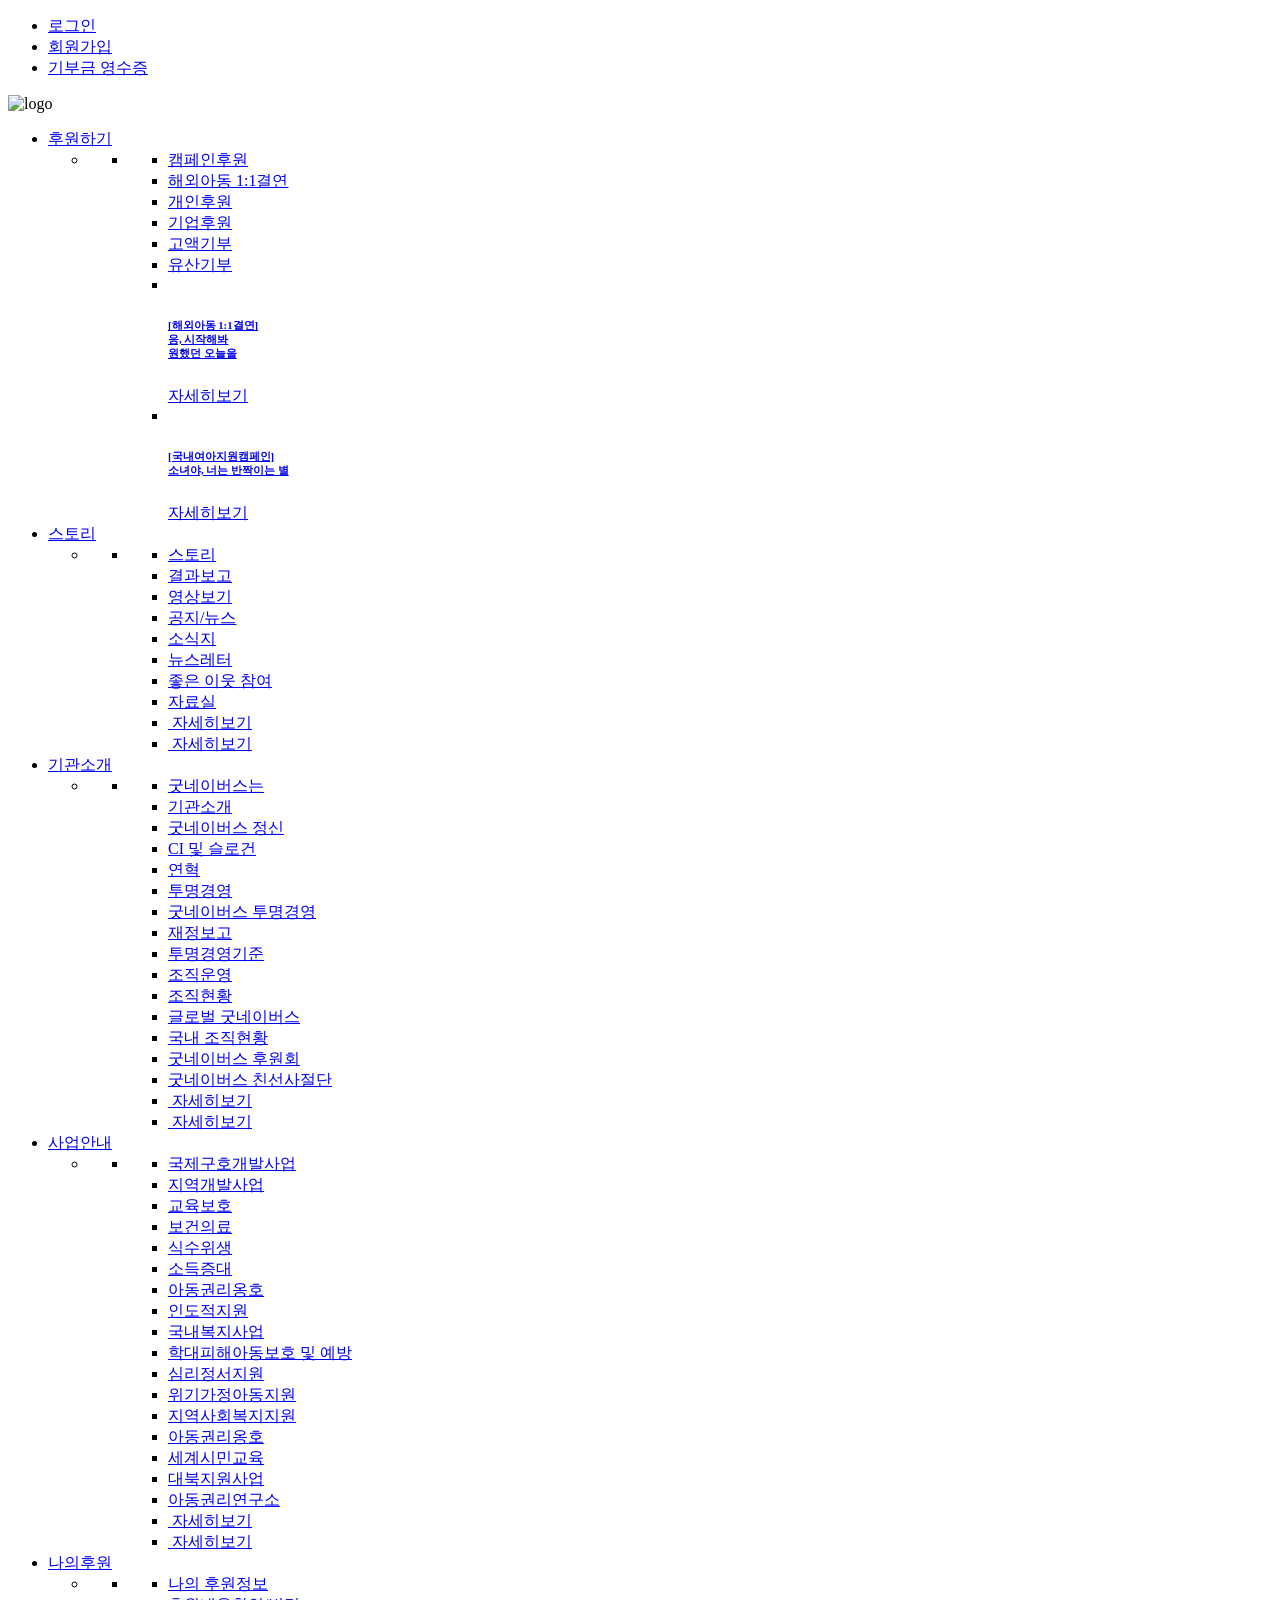
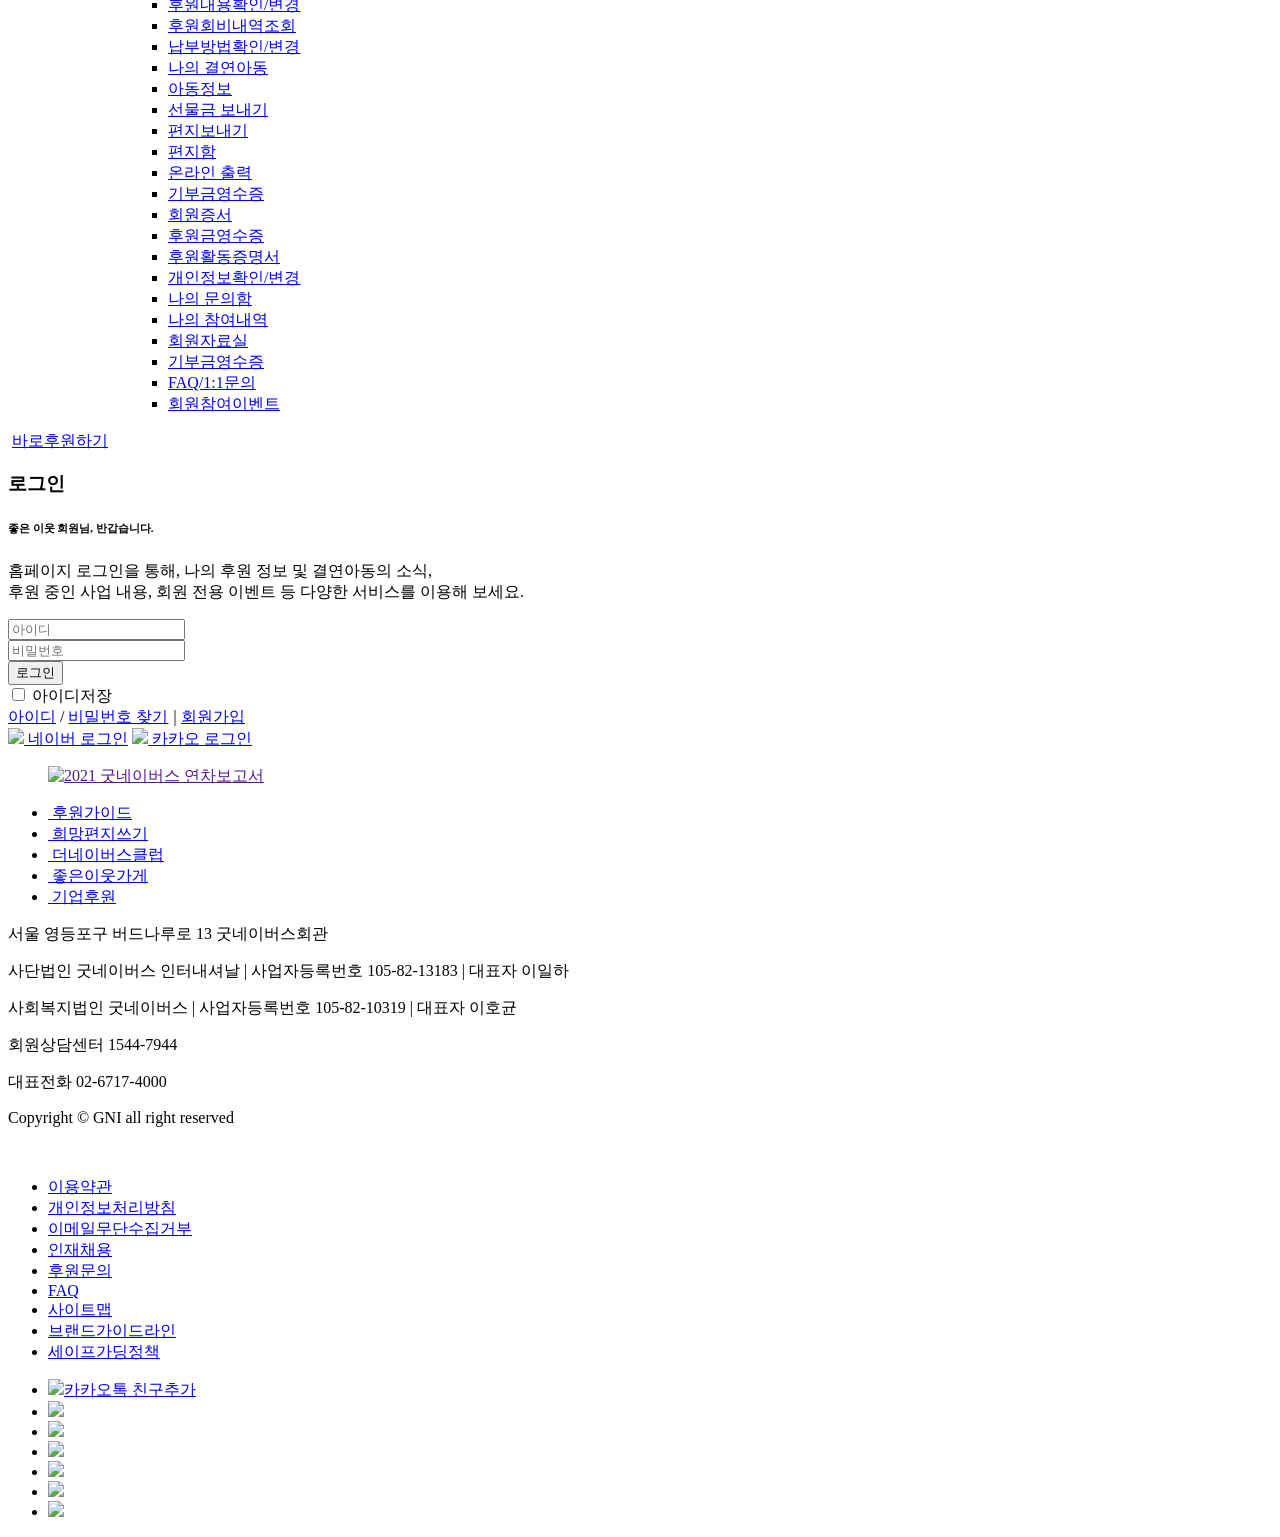
==== commit 38041e1b: "결제 and 기부 리스트 작성중" ====
--- a/src/main/resources/templates/account/login.html
+++ b/src/main/resources/templates/account/login.html
@@ -1,124 +1,404 @@
 <!DOCTYPE html>
-<html lang="ko"  xmlns:th="http://www.thymeleaf.org">
+<html lang="en"  xmlns:th="http://www.thymeleaf.org">
 <head>
     <meta charset="UTF-8">
     <meta http-equiv="X-UA-Compatible" content="IE=edge">
     <meta name="viewport" content="width=device-width, initial-scale=1.0">
-    <title>Document</title>
-    <script src="https://code.jquery.com/jquery-latest.min.js"></script>
-    <link rel="stylesheet" href="/static/css/account/reset.css">
-    <link rel="stylesheet" href="/static/css/account/login.css">
+    <title>굿네이버스 공식 홈페이지 | 세상을 위한 좋은 변화, 굿네이버스</title>
 </head>
+<script src="https://code.jquery.com/jquery-latest.min.js"></script>
+<script src="https://developers.kakao.com/sdk/js/kakao.js"></script>
+<link rel="stylesheet" href="/static/css/style.css">
+<link rel="stylesheet" href="/static/css/header.css">
+<link rel="stylesheet" href="/static/css/footer.css">
+<link rel="stylesheet" href="/static/css/account/login.css">
 <body>
-    <div id="wrap">
-        <header id="header">
-            <div id="top">
-                <div class="sns">
-                    <ul>
-                        <li><a href="https://www.facebook.com/ikmyeongshop" target="_blank"><img src="/static/img/header/top_btn_sns1.png" alt=""></a></li>
-                        <li><a href="https://www.instagram.com/anonymous_ikmsang/" target="_blank"><img src="/static/img/header/top_btn_sns2.png" alt=""></a></li>
-                    </ul>
-                    <ul>
+    <div id="wrapper">
+    <header>
+        <div class="header-wrap">
+            <div class="header-group">
+                <div class="header-top">
+                    <ul class="account-list">
                         <li><a href="/account/login">로그인</a></li>
                         <li><a href="/account/register">회원가입</a></li>
-                        <li><a href="/order/cart">장바구니0</a></li>
-                        <li><a href="/mypage/index">마이페이지</a></li>
-                        <li><a href="#">고객센터</a></li>
-                        <li><a href="#"><img src="/static/img/header/top_btn_search.png" alt=""></a></li>
+                        <li><a class="receipt-btn" href="#">기부금 영수증</a></li>
                     </ul>
                 </div>
-                <div class="logo">
-                    <a href="#"><img src="/static/img/header/event_left.png" alt=""></a>
-                    <a href="/main/index"><img src="/static/img/header/logo.png" alt=""></a>
-                    <a href="#"><img src="/static/img/header/event_right.png" alt=""></a>
+                <div class="header-bottom">
+                    <div class="header-logo">
+                        <img src="/static/images/header_images/Logo_big.png" alt="logo">
+                    </div>
+                    <nav>
+                        <ul class="main-menu">
+                            <li>
+                                <a class="main-menu-btn" href="#">후원하기</a>
+                                <ul class="menu-wrap">
+                                    <li>
+                                        <ul class="submenu">
+                                            <li>
+                                                <ul class="submenu-part">
+                                                    <li class="submenu-title"><a href="#">캠페인후원</a></li>
+                                                    <li class="submenu-title"><a href="#">해외아동 1:1결연</a></li>
+                                                </ul>
+                                                <ul class="submenu-part">
+                                                    <li class="submenu-title"><a href="#">개인후원</a></li>
+                                                    <li class="submenu-title"><a href="#">기업후원</a></li>
+                                                </ul>
+                                                <ul class="submenu-part">
+                                                    <li class="submenu-title"><a href="#">고액기부</a></li>
+                                                    <li class="submenu-title"><a href="#">유산기부</a></li>
+                                                </ul>
+                                                <ul class="side-menu">
+                                                    <li>
+                                                        <a href="#">
+                                                            <img class="" src="/static/images/header_images/donation1.jpg" alt="">
+                                                            <h6>[해외아동 1:1결연]<br>응, 시작해봐<br>원했던 오늘을​</h6>
+                                                        </a>
+                                                        <a class="side-menu-detail-btn" href="#">자세히보기</a>
+                                                    </li>
+                                                    <li>
+                                                        <a href="#">
+                                                            <img src="/static/images/header_images/donation2.jpg" alt="">
+                                                            <h6>[국내여아지원캠페인]<br>소녀야, 너는 반짝이는 별</h6>
+                                                        </a>
+                                                        <a class="side-menu-detail-btn" href="#">자세히보기</a>
+                                                    </li>
+                                                </ul>
+                                            </li>
+                                        </ul>
+                                    </li>
+                                </ul>
+                            </li>
+                            <li>
+                                <a class="main-menu-btn" href="#">스토리</a>
+                                <ul class="menu-wrap">
+                                    <li>
+                                        <ul class="submenu">
+                                            <li>
+                                                <ul class="submenu-part">
+                                                    <li class="submenu-title"><a href="#">스토리</a></li>
+                                                    <li class="submenu-title"><a href="#">결과보고</a></li>
+                                                    <li class="submenu-title"><a href="#">영상보기</a></li>
+                                                </ul>
+                                                <ul class="submenu-part">
+                                                    <li class="submenu-title"><a href="#">공지/뉴스</a></li>
+                                                    <li class="submenu-title"><a href="#">소식지</a></li>
+                                                    <li class="submenu-title"><a href="#">뉴스레터</a></li>
+                                                </ul>
+                                                <ul class="submenu-part">
+                                                    <li class="submenu-title"><a href="#">좋은 이웃 참여</a></li>
+                                                    <li class="submenu-title"><a href="#">자료실</a></li>
+                                                </ul>
+                                                <ul class="side-menu">
+                                                    <li>
+                                                        <a href="#">
+                                                            <img class="" src="/static/images/header_images/story1.jpg" alt="">
+                                                            <a class="side-menu-detail-btn" href="#">자세히보기</a>
+                                                        </a>
+                                                    </li>
+                                                    <li>
+                                                        <a href="#">
+                                                            <img src="/static/images/header_images/story2.jpg" alt="">
+                                                            <a class="side-menu-detail-btn" href="#">자세히보기</a>
+                                                        </a>
+                                                    </li>
+                                                </ul>
+                                            </li>
+                                        </ul>
+                                    </li>
+                                </ul>
+                            </li>
+                            <li>
+                                <a class="main-menu-btn" href="#">기관소개</a>
+                                <ul class="menu-wrap">
+                                    <li>
+                                        <ul class="submenu">
+                                            <li>
+                                                <ul class="submenu-part">
+                                                    <li class="submenu-title"><a href="#">굿네이버스는</a></li>
+                                                    <li><a href="#">기관소개</a></li>
+                                                    <li><a href="#">굿네이버스 정신</a></li>
+                                                    <li><a href="#">CI 및 슬로건</a></li>
+                                                    <li><a href="#">연혁</a></li>
+                                                </ul>
+                                                <ul class="submenu-part">
+                                                    <li class="submenu-title"><a href="#">투명경영</a></li>
+                                                    <li><a href="#">굿네이버스 투명경영</a></li>
+                                                    <li><a href="#">재정보고</a></li>
+                                                    <li><a href="#">투명경영기준</a></li>
+                                                    <li><a href="#">조직운영</a></li>
+                                                </ul>
+                                                <ul class="submenu-part">
+                                                    <li class="submenu-title"><a href="#">조직현황</a></li>
+                                                    <li><a href="#">글로벌 굿네이버스</a></li>
+                                                    <li><a href="#">국내 조직현황</a></li>
+                                                    <li class="submenu-title"><a href="#">굿네이버스 후원회</a></li>
+                                                    <li class="submenu-title"><a href="#">굿네이버스 친선사절단</a></li>
+                                                </ul>
+                                                <ul class="side-menu">
+                                                    <li>
+                                                        <a href="#">
+                                                            <img class="" src="/static/images/header_images/corporation1.jpg" alt="">
+                                                            <a class="side-menu-detail-btn" href="#">자세히보기</a>
+                                                        </a>
+                                                    </li>
+                                                    <li>
+                                                        <a href="#">
+                                                            <img src="/static/images/header_images/corporation2.jpg" alt="">
+                                                            <a class="side-menu-detail-btn" href="#">자세히보기</a>
+                                                        </a>
+                                                    </li>
+                                                </ul>
+                                            </li>
+                                        </ul>
+                                    </li>
+                                </ul>
+                            </li>
+                            <li>
+                                <a class="main-menu-btn" href="#">사업안내</a>
+                                <ul class="menu-wrap">
+                                    <li>
+                                        <ul class="submenu">
+                                            <li>
+                                                <ul class="submenu-part">
+                                                    <li class="submenu-title"><a href="#">국제구호개발사업</a></li>
+                                                    <li><a href="#">지역개발사업</a></li>
+                                                    <li><a href="#">교육보호</a></li>
+                                                    <li><a href="#">보건의료</a></li>
+                                                    <li><a href="#">식수위생</a></li>
+                                                    <li><a href="#">소득증대</a></li>
+                                                    <li><a href="#">아동권리옹호</a></li>
+                                                    <li><a href="#">인도적지원</a></li>
+                                                </ul>
+                                                <ul class="submenu-part">
+                                                    <li class="submenu-title"><a href="#">국내복지사업</a></li>
+                                                    <li><a href="#">학대피해아동보호 및 예방</a></li>
+                                                    <li><a href="#">심리정서지원</a></li>
+                                                    <li><a href="#">위기가정아동지원</a></li>
+                                                    <li><a href="#">지역사회복지지원</a></li>
+                                                    <li><a href="#">아동권리옹호</a></li>
+                                                </ul>
+                                                <ul class="submenu-part">
+                                                    <li class="submenu-title"><a href="#">세계시민교육</a></li>
+                                                    <li class="submenu-title"><a href="#">대북지원사업</a></li>
+                                                    <li class="submenu-title"><a href="#">아동권리연구소</a></li>
+                                                </ul>
+                                                <ul class="side-menu">
+                                                    <li>
+                                                        <a href="#">
+                                                            <img class="" src="/static/images/header_images/business1.jpg" alt="">
+                                                            <a class="side-menu-detail-btn" href="#">자세히보기</a>
+                                                        </a>
+                                                    </li>
+                                                    <li>
+                                                        <a href="#">
+                                                            <img src="/static/images/header_images/business2.jpg" alt="">
+                                                            <a class="side-menu-detail-btn" href="#">자세히보기</a>
+                                                        </a>
+                                                    </li>
+                                                </ul>
+                                            </li>
+                                        </ul>
+                                    </li>
+                                </ul>
+                            </li>
+                            <li>
+                                <a class="main-menu-btn" href="#">나의후원</a>
+                                <ul class="menu-wrap">
+                                    <li>
+                                        <ul class="submenu">
+                                            <li>
+                                                <ul class="submenu-part">
+                                                    <li class="submenu-title"><a href="#">나의 후원정보</a></li>
+                                                    <li><a href="#">후원내용확인/변경</a></li>
+                                                    <li><a href="#">후원회비내역조회</a></li>
+                                                    <li><a href="#">납부방법확인/변경</a></li>
+                                                </ul>
+                                                <ul class="submenu-part">
+                                                    <li class="submenu-title"><a href="#">나의 결연아동</a></li>
+                                                    <li><a href="#">아동정보</a></li>
+                                                    <li><a href="#">선물금 보내기</a></li>
+                                                    <li><a href="#">편지보내기</a></li>
+                                                    <li><a href="#">편지함</a></li>
+                                                </ul>
+                                                <ul class="submenu-part">
+                                                    <li class="submenu-title"><a href="#">온라인 출력</a></li>
+                                                    <li><a href="#">기부금영수증</a></li>
+                                                    <li><a href="#">회원증서</a></li>
+                                                    <li><a href="#">후원금영수증</a></li>
+                                                    <li><a href="#">후원활동증명서</a></li>
+                                                </ul>
+                                                <ul class="submenu-part">
+                                                    <li class="submenu-title"><a href="#">개인정보확인/변경</a></li>
+                                                    <li class="submenu-title"><a href="#">나의 문의함</a></li>
+                                                    <li class="submenu-title"><a href="#">나의 참여내역</a></li>
+                                                    <li class="submenu-title"><a href="#">회원자료실</a></li>
+                                                </ul>
+                                                <ul class="side-link">
+                                                    <li class="submenu-title"><a href="#">기부금영수증</a></li>
+                                                    <li class="submenu-title"><a href="#">FAQ/1:1문의</a></li>
+                                                    <li><a href="#">회원참여이벤트</a></li>
+                                                </ul>
+                                            </li>
+                                        </ul>
+                                    </li>
+                                </ul>
+                            </li>
+                        </ul>
+                    </nav>
+                    <div class="header-side">
+                        <a href="#"><img src="/static/images/header_images/search_btn_big.png" alt=""></a>
+                        <a class="direct-donation-btn" href="/payment/support_step1">바로후원하기</a>
+                    </div>
                 </div>
-                <nav  class="nav">
-                    <ul>
-                        <li class="nav1"><a href="/goods/goods_list">DOLL</a></li>
-                        <li class="nav1"><a href="#">FIGURE & TOY</a></li>
-                        <li><a href="#">FANCY</a></li>
-                        <li><a href="#">ACCESSORY</a></li>
-                        <li><a href="#">LIVING</a></li>
-                        <li><a href="#">KITCHEN & BATHROOM</a></li>
-                        <li><a href="#">MOBILE</a></li>
-                        <li><a href="#">깨꾹이</a></li>
-                    </ul>
-                </nav>
             </div>
-        </header>
-        <section id="account">
-            <div class="location_cont">
-                    <em><a class="local_home" href="/">HOME</a> > 로그인</em>
+        </div>
+    </header>
+    <section id="conteiner" class="login login-index">
+        <article class="mw800">
+            <div class="login-title">
+                <h3>로그인</h3>
             </div>
-            <div class="sub_content">
-                <div class="content_box">
-                    <div class="member_wrap">
-                        <div class="member_tit">
-                            <h2>로그인</h2>
-                        </div>
-                        <div class="member_cont">
-                            <form action="/account/login" id="formLogin" method="post">
-                                <div class="member_login_box">
-                                    <h3>회원 로그인</h3>
-                                    <div class="login_input_sec">
-                                        <div>
-                                            <input class="account_input" type="text" name="username" placeholder="아이디" required="true" aria-required="true">
-                                            <input class="account_input" type="password" name="password" placeholder="비밀번호" required="true" aria-required="true">
+            <div class="login-box">
+                <div class="row1">
+                    <div class="top">
+                        <h6>좋은 이웃 회원님, 반갑습니다.</h6>
+                        <p>
+                            홈페이지 로그인을 통해, 나의 후원 정보 및 결연아동의 소식,
+                            <br>
+                            후원 중인 사업 내용, 회원 전용 이벤트 등 다양한 서비스를 이용해 보세요.
+                        </p>
+                    </div>
+                    <div class="bottom content-box">
+                        <div class="left">
+                            <form action="/account/login" name="form" id="formLogin" class="write-form" method="post">
+                                <div class="form-group input-box">
+                                    <input type="text" id="username" name="username" class="form-control ime-false" placeholder="아이디" title="아이디를 입력하세요.">
+                                </div>
+                                <div class="form-group input-box">
+                                    <input type="password" id="password" name="password" class="form-control ime-false" placeholder="비밀번호" title="비밀번호를 입력하세요.">
+                                </div>
+                                <div class="ax-padding-box btn-wrap">
+                                    <button type="submit" class="btn btn-confirm btn-login">로그인</button>
+                                </div>
+                                <div class="login-check">
+                                    <div class="check-box">
+                                        <div class="check">
+                                            <input type="checkbox" id="saveId">
+                                            <label for="saveId">아이디저장</label>
                                         </div>
-                                        <button type="submit" class="login-button">로그인</button>
                                     </div>
-                                    <div class="id_chk">
-                                        <span class="form_element">
-                                            <input type="checkbox" class="saveId" name="saveId">
-                                            <label for="saveId">아이디 저장</label>
-                                        </span>
+                                    <div class="find-box">
+                                        <a href="/account/findid.gn">아이디</a>
+                                         / 
+                                        <a href="/account/findpwd.gn">비밀번호 찾기</a>
+                                        <i>|</i>
+                                        <a href="/account/register/join.gn">회원가입</a>
                                     </div>
                                 </div>
+                                <div class="social-login-btn1">
+                                    <a href="/oauth2/authorization/naver" class="naver-btn btn-ga-send" >
+                                        <img src="/static/images/account/login_images/i_naver.png"> 네이버 로그인</a>
+                                    <a href="/oauth2/authorization/kakao" class="kakao-btn btn-ga-send">
+                                       <img src="/static/images/account/login_images/i_kakao.png"> 카카오 로그인</a>
+                                </div>
                             </form>
-                                <div class="member_sns_login">
-                                    <a class="btn_facebook_login" href="#">
-                                        <img src="https://cdn-std-web-219-244-godomall.spdycdn.net/classythe8_godomall_com/data/skin/front/designbook_moderntim/img/etc/login_facebook.png" alt="Facebook">
-                                        <span>아이디 로그인</span>
-                                    </a>
-                                    <a class="btn_naver_login" href="#">
-                                        <img src="https://cdn-std-web-219-244-godomall.spdycdn.net/classythe8_godomall_com/data/skin/front/designbook_moderntim/img/etc/login_naver.png" alt="네이버">
-                                        <span>아이디 로그인</span>
-                                    </a>
-                                </div>
-                                <div class="btn_login_box">
-                                    <ul>
-                                        <li>
-                                            <button class="btn-member-join" type="button">회원가입</button>
-                                        </li>
-                                        <li>
-                                            <button class="btn_find_id" type="button">아아디 찾기</button>
-                                        </li>
-                                        <li>
-                                            <button class="btn_find_pwd" type="button">비밀번호 찾기</button>
-                                        </li>
-                                    </ul>
-                                </div>
-
-                            <!-- <form id="formOrderLogin" method="post">
-                                <div class="nonmember_order_box">
-                                    <h3>비회원 주문조회 하기</h3>
-                                    <div class="order_input_sec">
-                                        <div class="order_inputs">
-                                            <input type="text" name="orderNm" placeholder="주문자명">
-                                            <input type="text" name="orderNo" placeholder="주문번호">
-                                        </div>
-                                        <button type="submit">확인</button>
-                                    </div> 
-                                   
-                                </div>
-                                <p class="js_caution_msg2">! 주문번호와 비밀번호를 잊으신 경우, 고객센터로 문의하여 주시기 바랍니다.</p>
-                            </form> -->
+                        </div>
+                        <div class="right">
+                            <figure>
+                                <a href="">
+                                    <img src="/static/images/account/login_images/login-right-img.jpg" alt="2021 굿네이버스 연차보고서">
+                                </a>
+                            </figure>
                         </div>
                     </div>
                 </div>
             </div>
+        </article>
+    </section>
+    <!-- footer -->
+    <footer>
+        <!-- footer 사이트 내 링크 -->
+        <section class="gni-link">
+            <ul class="footer-link-list">
+                <li>
+                    <a href="#">
+                        <img src="/static/images/footer/guide-btn.png" alt="">
+                        <span>후원가이드</span>
+                    </a>
+                </li>
+                <li>
+                    <a href="#">
+                        <img src="/static/images/footer/letter-btn.png" alt="">
+                        <span>희망편지쓰기</span>
+                    </a>
+                </li>
+                <li>
+                    <a href="#">
+                        <img src="/static/images/footer/club-join-btn.png" alt="">
+                        <span>더네이버스클럽</span>
+                    </a>
+                </li>
+                <li>
+                    <a href="#">
+                        <img src="/static/images/footer/market-btn.png" alt="">
+                        <span>좋은이웃가게</span>
+                    </a>
+                </li>
+                <li>
+                    <a href="#">
+                        <img src="/static/images/footer/corp-donation-btn.png" alt="">
+                        <span>기업후원</span>
+                    </a>
+                </li>
+            </ul>
         </section>
-    </div>
-    <script src="/static/js/account/login.js"></script>
+        <!-- footer 회사정보 -->
+        <section class="footer-info">
+            <div class="footer-info-group">
+                <div>
+                    <p>서울 영등포구 버드나루로 13 굿네이버스회관</p>
+                    <p>사단법인 굿네이버스 인터내셔날 | 사업자등록번호 105-82-13183 | 대표자 이일하</p>
+                    <p>사회복지법인 굿네이버스 | 사업자등록번호 105-82-10319 | 대표자 이호균</p>
+                </div>
+                <div>
+                    <p>회원상담센터 1544-7944</p>
+                    <p>대표전화 02-6717-4000</p>
+                    <p>Copyright © GNI all right reserved</p>
+                </div>
+                <a href="#"><img src="/static/images/footer/Logo_small.png" alt=""></a>
+            </div>
+        </section>
+        <!-- footer 약관, sns버튼 -->
+        <section class="footer-bottom-wrap">
+            <div class="footer-bottom">
+                <ul class="footer-bottom-list">
+                    <li><a href="#">이용약관</a></li>
+                    <li><a href="#">개인정보처리방침</a></li>
+                    <li><a href="#">이메일무단수집거부</a></li>
+                    <li><a href="#">인재채용</a></li>
+                    <li><a href="#">후원문의</a></li>
+                    <li><a href="#">FAQ</a></li>
+                    <li><a href="#">사이트맵</a></li>
+                    <li><a href="#">브랜드가이드라인</a></li>
+                    <li><a href="#">세이프가딩정책</a></li>
+                </ul>
+                <ul class="sns-group">
+                    <li><a href="#"><img src="/static/images/footer/sns/kakaofriend.png"><span>카카오톡 친구추가</span></a></li>
+                    <li><a href="#"><img src="/static/images/footer/sns/instagram.png"></a></li>
+                    <li><a href="#"><img src="/static/images/footer/sns/facebook.png"></a></li>
+                    <li><a href="#"><img src="/static/images/footer/sns/twitter.png"></a></li>
+                    <li><a href="#"><img src="/static/images/footer/sns/blog.png"></a></li>
+                    <li><a href="#"><img src="/static/images/footer/sns/kakaostory.png"></a></li>
+                    <li><a href="#"><img src="/static/images/footer/sns/youtube_link_btn.png"></a></li>
+                </ul>
+            </div>
+        </section>
+    </footer>
+</div>
+<script src="/static/js/header.js"></script>
+<script src="/static/js/main-slide.js"></script>
+<script src="/static/js/main-tap.js"></script>
+<script src="/static/js/account/login.js"></script>
 </body>
 </html>
